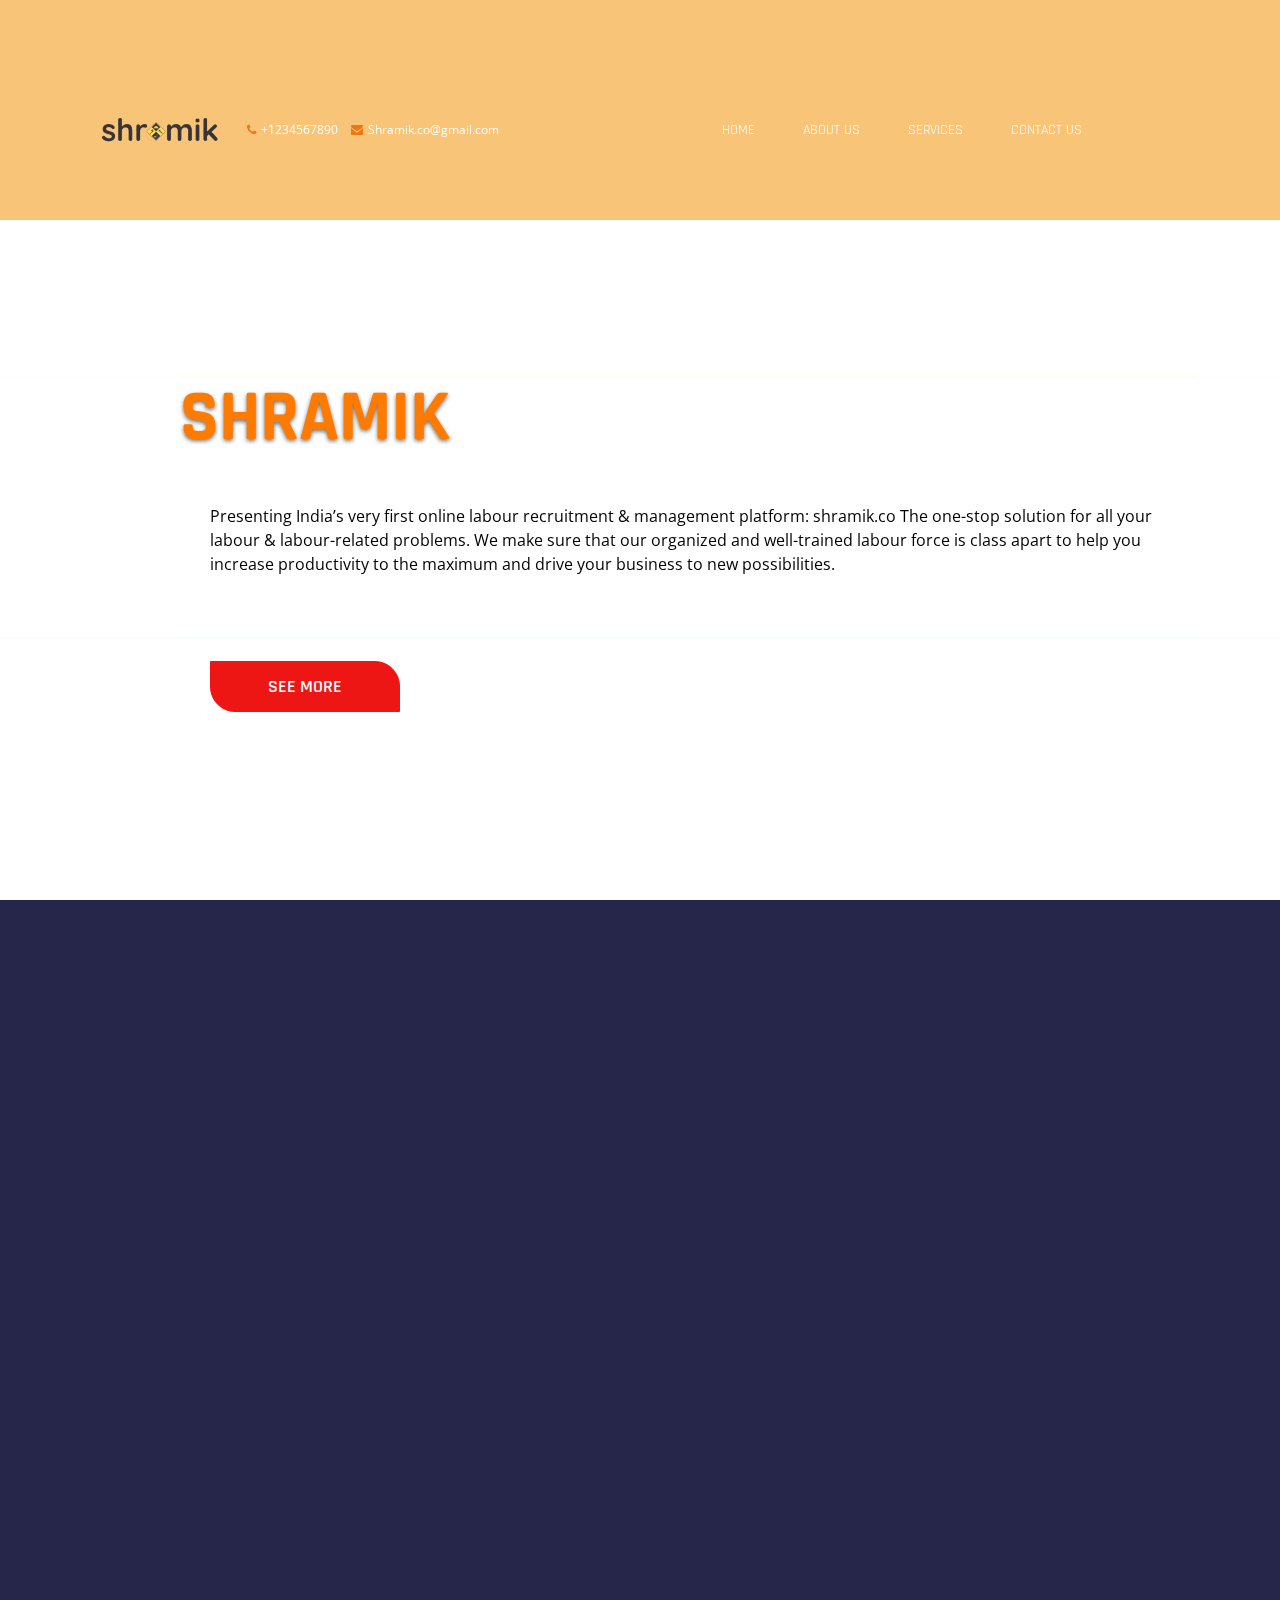
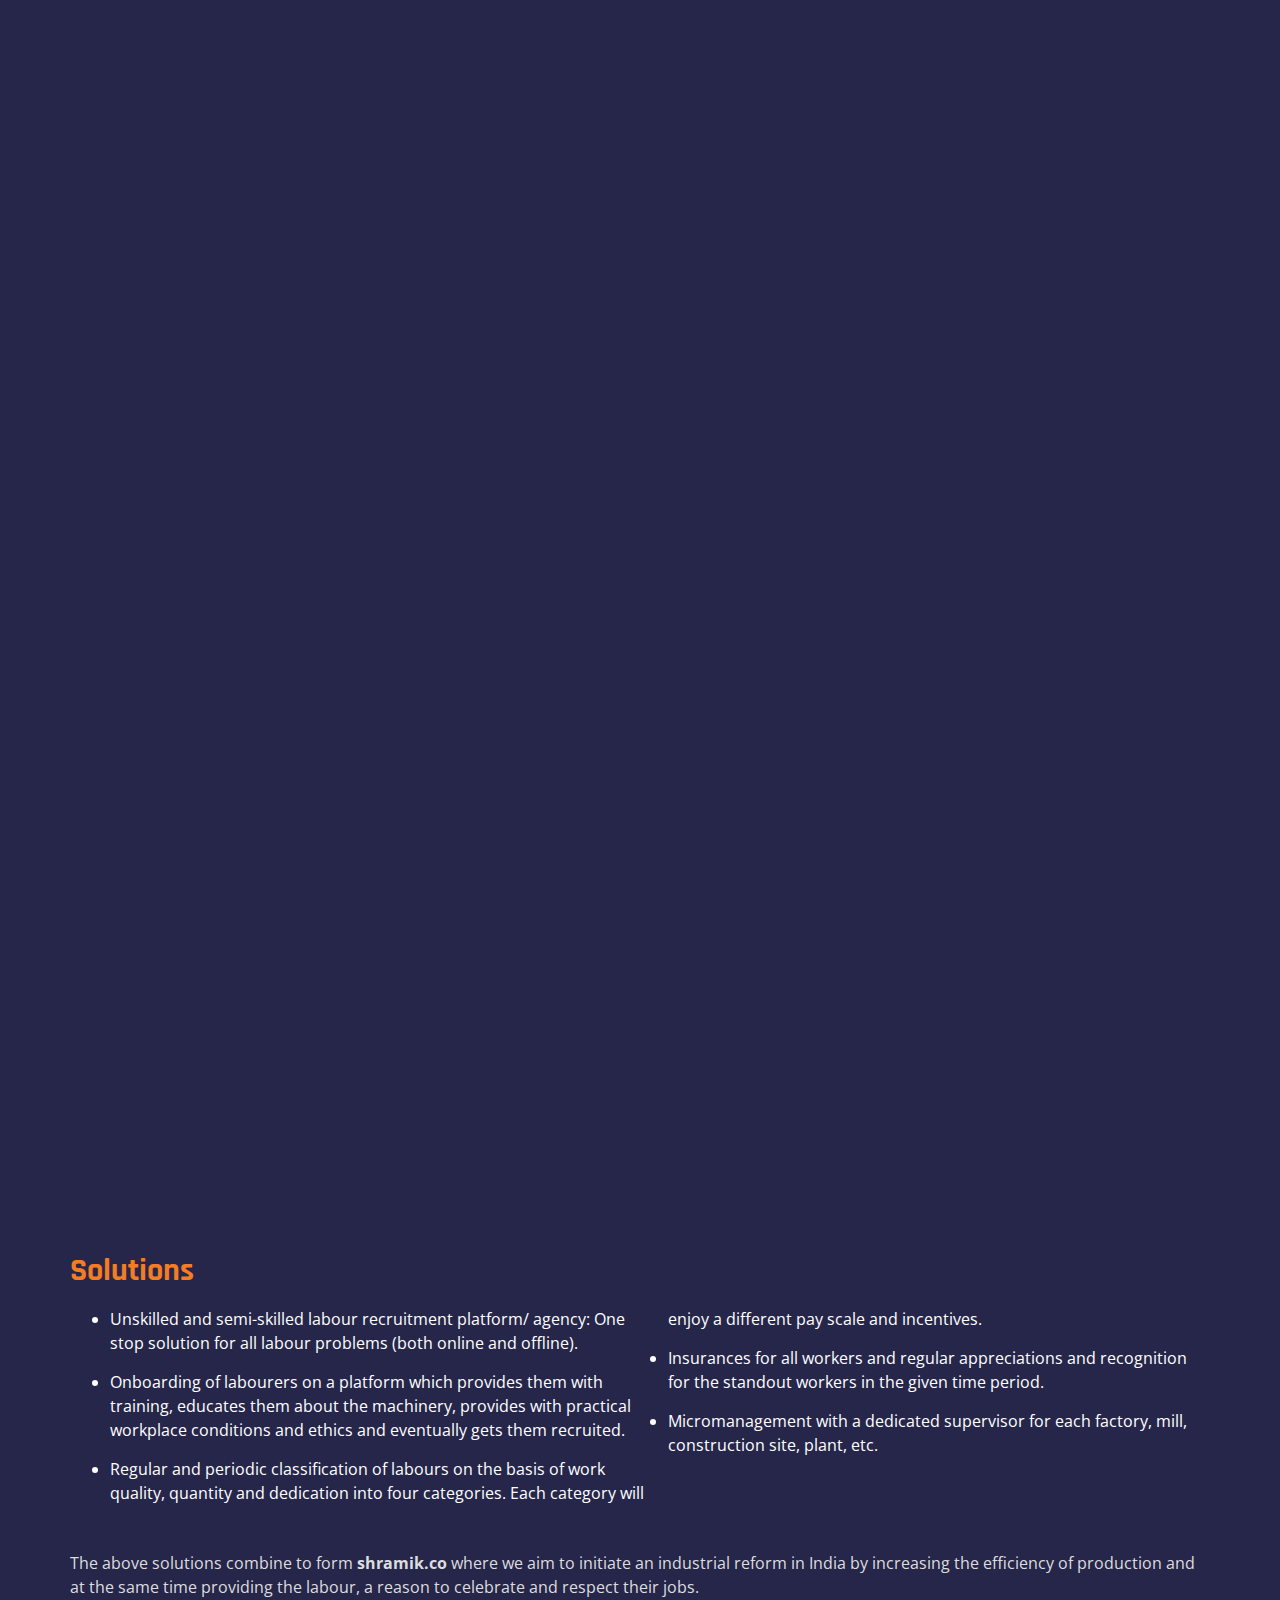
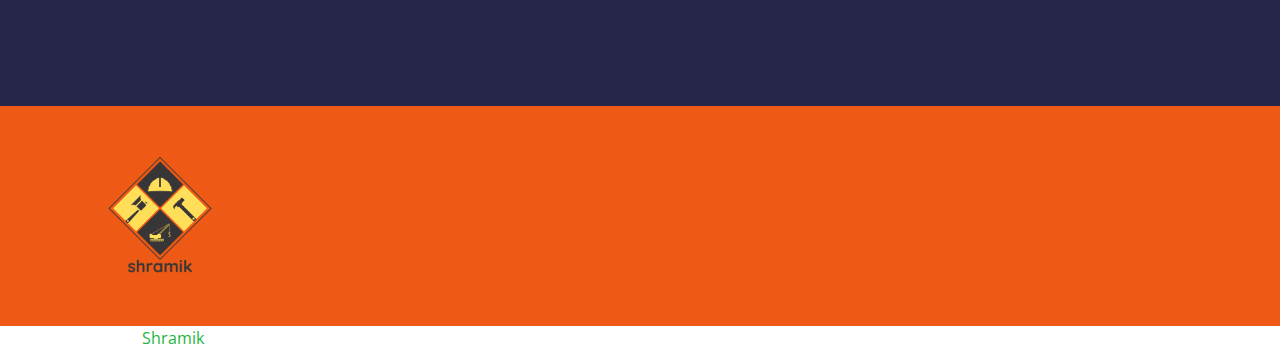
==== ourstory.html @ a30d93b6 "Add files via upload" ====
<!doctype html>
<html lang="en">

<head>
 
    <meta charset="UTF-8">
    <meta name="viewport" content="width=device-width, initial-scale=1">
    <meta http-equiv="X-UA-Compatible" content="IE=edge">
    <!-- Document title -->
    <title>Shramik</title>
    <!-- Stylesheets & Fonts -->
    <!-- Google Fonts -->
    <link href="https://fonts.googleapis.com/css?family=Open+Sans:400,400i,700,700i%7CRajdhani:400,600,700"
        rel="stylesheet">
    <!-- Plugins Stylesheets -->
    <link rel="stylesheet" href="assets/css/loader/loaders.css">
    <link rel="stylesheet" href="assets/css/font-awesome/font-awesome.css">
    <link rel="stylesheet" href="assets/css/bootstrap.css">
    <link rel="stylesheet" href="assets/css/aos/aos.css">
    <link rel="stylesheet" href="assets/css/swiper/swiper.css">
    <link rel="stylesheet" href="assets/css/lightgallery.min.css">
    <!-- Template Stylesheet -->
    <link rel="stylesheet" href="assets/css/style.css">
    
    <!-- Responsive Stylesheet -->
    <link rel="stylesheet" href="assets/css/responsive.css">
</head>

<body>
    <!-- Loader Start -->
    <div class="css-loader">
        <div class="loader-inner line-scale d-flex align-items-center justify-content-center"></div>
    </div>
    <!-- Loader End -->
    <!-- Header Start -->
 
        

      <header class="position-absolute w-100">
        <div class="container">
            <div class="top-header d-none d-sm-flex justify-content-between align-items-center">
                <div class="contact">
                    
                </div>
               
            </div>
            <nav class="navbar navbar-expand-md navbar-light">
                <a class="navbar-brand" href="index.html"><img src="assets/images/4.png" alt="Multipurpose" style="width: 150px;height: 150px;"></a>
                <div class="contact">&NonBreakingSpace;
                   &nbsp; <a href="tel:+1234567890" class="tel"><i class="fa fa-phone" aria-hidden="true"></i>+1234567890</a>
                    <a href="mailto:shramik.co@gmail.com"><i class="fa fa-envelope"
                            aria-hidden="true"></i>Shramik.co@gmail.com</a>
                </div>
                <div class="group d-flex align-items-center">
                    
                  
                </div>
                <a class="search-icon d-none d-md-block" href="#">
                <div class="collapse navbar-collapse justify-content-end" id="navbarSupportedContent">
                    <ul class="navbar-nav">
                        <li class="nav-item"><a class="nav-link" href="#">Home</a></li>
                        <li class="nav-item"><a class="nav-link" href="#">About Us</a></li>
                        <li class="nav-item"><a class="nav-link" href="#">Services</a></li>
                        <li class="nav-item"><a class="nav-link" href="#">Contact Us</a></li>
                    </ul>
                  
                </div>
            </nav>
        </div>
    </header> 
    <!-- Hero Start -->
    <section class="hero">
        <div class="container">
            <div class="row">
                <div class="col-12 offset-md-1 col-md-11">
                    <div class="swiper-container hero">
                        <div class="swiper-wrapper">
                            <div class="swiper-slide slide-content d-flex align-items-center">
                                <div class="single-slide">
                                    <h1
                                    data-aos="fade-right" data-aos-delay="200"><br> Shramik
                                    </h1>
                                    <p data-aos="fade-right" data-aos-delay="600">Presenting India’s very first online labour recruitment & management platform: shramik.co The one-stop solution for all your labour & labour-related problems. We make sure that our organized and well-trained labour force is class apart to help you increase productivity to the maximum and drive your business to new possibilities.
                                    </p>
                                    <a data-aos="fade-right" data-aos-delay="900" href="#Aboutus" class="btn btn-primary">See
                                        More</a>
                                   
                                </div>
                            </div>
                            
                        </div>

                    </div>
                </div>
            </div>
</div>
</section>


<!-- Trust Start -->
  <section class="trust">
    <div class="container">
        <div class="row">
            <div class="offset-xl-1 col-xl-6" data-aos="fade-right" data-aos-delay="200" data-aos-duration="800">
                <div class="title">
                    <h4 class="title-primary">Our Story</h4>
                    <h3>Shramik.co The one-stop solution for all your labour & labour-related problems...</h3>
                </div>
                <p>Presenting India’s very first online labour recruitment & management platform: shramik.co The one-stop solution for all your labour & labour-related problems. We make sure that our organized and well-trained labour force is class apart to help you increase productivity to the maximum and drive your business to new possibilities.
                </p>
                <h5>Micromanagement for each factory, mill, construction site, plant, etc.</h5>
                <ul class="list-unstyled">
                    <option>Sales</option>
                    <option>Agriculture</option>
                    <option>Construction</option>
                    <option>Food & Drink</option>
                    <option>Housebuilding</option>
                    <option>Industrial</option>
                    <option>Manufacturing / Production</option>
                    <option>Security</option>
                    <option>Automotive</option>
                    <option>Driving</option>
                    <option>Logistics</option>
                </ul>
            </div>
            <div class="col-xl-5 gallery">
                <div class="row no-gutters h-100" id="lightgallery">
                    <a href="https://lorempixel.com/600/400/" class="w-50 h-100 gal-img" data-aos="fade-up"
                        data-aos-delay="200" data-aos-duration="400">
                        <img class="img-fluid" src="assets/images/ourstory1.png" alt="Gallery Image">
                        <i class="fa fa-caret-right"></i>
                    </a>
                    <a href="https://lorempixel.com/600/400/" class="w-50 h-50 gal-img" data-aos="fade-up"
                        data-aos-delay="400" data-aos-duration="600">
                        <img class="img-fluid" src="assets/images/labour3.jpg" alt="Gallery Image">
                        <i class="fa fa-caret-right"></i>
                    </a>
                    <a href="https://lorempixel.com/600/400/" class="w-50 h-50 gal-img gal-img3" data-aos="fade-up"
                        data-aos-delay="0" data-aos-duration="600">
                        <img class="img-fluid" src="assets/images/labour2.jpg" alt="Gallery Image">
                        <i class="fa fa-caret-right"></i>
                    </a>
                </div>
            </div>
        </div>
    </div>
</section>
<!-- Trust End -->
<section class="trust">
    <div class="container">
        <div class="row">
            <div class="offset-xl-1 col-xl-10" data-aos="fade-right" data-aos-delay="200" data-aos-duration="800">
                <div class="text-org animate">
                    <blockquote class="generic-blockquote"> <h2><b>Problems</b></h2></div>
                    <ul>
                        <li>When the country experienced a nationwide lockdown and almost all the factories, construction sites, mills, etc. were brought to hold, millions of migrant labour across the country went unemployed overnight and worse than that they were miles apart from their homes and families at the time of crisis.
                        </li>
                        
                        <li>Labours in India receive compensations according to the law but receive no insurance policy.</li>
                        <li>Efficiency and productivity of the Indian labour are almost 3 times lower than American and Chinese labour.</li>
                        
                        <li>Contractual labour often receives almost half of the wages they should receive otherwise.</li>  
                    </ul>
                    <p>
                        The growth of informalization, particularly in occupations of urban centres based on migration, reflects the casualisation of labour. The labour strategies of survival by walking and withdrawing during the COVID-19 pandemic can hardly be understood in terms of ‘temporary displacement’.
        <br><br>
        Declining labour standards exhibit this trend in a fairly long-term framework: a 2015 research paper in Seminar, pointed out that in the organised manufacturing sector, the share of profits has tripled from 20-60% of net value-added, whereas the labour share has fallen by exactly the same proportion since the 1980s. Almost at the same time scale (1980s-2015), ‘contract labour’ (through the subcontracting system) in the manufacturing sector has risen from 7-35%.
        
                    </p>
                    <br><p>
                    Therefore, contractual hiring of labour has resulted in a growth of productivity but has resulted in migrant workers receiving a lesser and lesser share of the profits (3 times lesser share as they used to receive in the 1980s).
                </p>
        
                <div>
                    <p><img src="img/ourstory2.png" alt="Labours" class="responsive" style="float:right;width:600; height:500;">Not only monetary losses but Indian labour also never receive insurance or recognition.
                    </p>
                </div>
                <blockquote class="generic-blockquote">
                <p><br>
                    Average Indian labour works for around 25-30 years of their life and is only eligible for compensation in case of any mishap only at the place of work. Leave apart medical/ life insurances, they hardly ever receive recognition and respect at the workplace.
                </blockquote><br>
        However, despite the fact that Indian labour works 6 days a week they are nearly 3 times less productive than American labour which works only 5 days a week. Compared to China which is the global industrial competition to India, the labour is more than 2 times less efficient and productive.
        
        
                </p>
                <blockquote class="generic-blockquote">
                <h3  class="text-org animate">LACK OF EDUCATION AND TRAINING
                    </h3>
                    <p>
                        There is a dearth of educated and trained labourers in India. Untrained and uneducated labourers do not understand the intricacies of his job in a better way. As a result, productivity is hampered.
                    </p>
        
                    <h3  class="text-gr animate">LACK OF EFFICIENT MANAGEMENT AND ORGANISATION
                        </h3>
                        <p>In India, there is a lack of efficient and well-organised management which results as an obstruction in the efficiency of the workers. Industrialists hire factory/mill managers that hire contractors which provide them with the workforce. Micromanagement is absolutely absent from this system because the contractor claims to only provide the workforce while the manager claims that the workforce and everything related to it is the contractor’s problem.</p>
            </div>
        
            
        
        
            
                <div class="text-org animate">  <blockquote class="generic-blockquote">
              <h2><b>Solutions</b></h2></div></blockquote>
             <ul>
                 <li>Unskilled and semi-skilled labour recruitment platform/ agency: One stop solution for all labour problems (both online and offline).
                </li>
                 <li>Onboarding of labourers on a platform which provides them with training, educates them about the machinery, provides with practical workplace conditions and ethics and eventually gets them recruited.
                </li>
                 <li>Regular and periodic classification of labours on the basis of work quality, quantity and dedication into four categories. Each category will enjoy a different pay scale and incentives.</li>
                 <li>Insurances for all workers and regular appreciations and recognition for the standout workers in the given time period.
                </li>
                 <li>Micromanagement with a dedicated supervisor for each factory, mill, construction site, plant, etc.
                </li>
             </ul>
             <blockquote class="generic-blockquote">
             <p>The above solutions combine to form <b>shramik.co </b>where we aim to initiate an industrial reform in India by increasing the efficiency of production and at the same time providing the labour, a reason to celebrate and respect their jobs.
            </p></blockquote>
            </div>
          </div>
            </section>

<div class="foot-note">
    <div class="container">
        <div
            class="footer-content text-center text-lg-left d-lg-flex justify-content-between align-items-center">
            <img src="assets/images/1.png" alt="Shramik" style="width: 150px;height: 150px;"></a>
            <p class="mb-0" data-aos="fade-left" data-aos-offset="0"><a href="#">Terms Of Use</a><a
                    href="#">Privacy & Security
                    Statement</a></p>

</div>
</div>
</div>

<div class="darker">
<div class="container" id="fh5co-legal">
<div class="row">
<div class="col-sm-8 text-white mtext-center">
&copy; 2020 <a class="text-gr" href="#">Shramik <span class="navbar-brand2"> </span></a>. Design
by 
</div>
<div class="col-sm-4 text-white mtext-center">
<table>
    <tr>
        <td><a class="text-white" href="#!">Legal</a></td>
        <td><a class="text-white" href="#!">Sitemap</a></td>
        <td><a class="text-white" href="#!">Privacy Policy</a></td>

    </tr>
</table>
</div>
</div>
</div>
</div>

<!-- Foot Note End -->
</footer>
<!-- Footer Endt -->
<!--jQuery-->
<script src="assets/js/jquery-3.3.1.js"></script>
<!--Plugins-->
<script src="assets/js/bootstrap.bundle.js"></script>
<script src="assets/js/loaders.css.js"></script>
<script src="assets/js/aos.js"></script>
<script src="assets/js/swiper.min.js"></script>
<script src="assets/js/lightgallery-all.min.js"></script>
<!--Template Script-->
<script src="assets/js/main.js"></script>
</body>

</html>
---- assets/css/loader/loaders.css ----
/**
 * Copyright (c) 2016 Connor Atherton
 *
 * All animations must live in their own file
 * in the animations directory and be included
 * here.
 *
 */
/**
 * Styles shared by multiple animations
 */
/**
 * Dots
 */
@-webkit-keyframes scale {
  0% {
    -webkit-transform: scale(1);
            transform: scale(1);
    opacity: 1;
  }
  45% {
    -webkit-transform: scale(0.1);
            transform: scale(0.1);
    opacity: 0.7;
  }
  80% {
    -webkit-transform: scale(1);
            transform: scale(1);
    opacity: 1;
  }
}
@keyframes scale {
  0% {
    -webkit-transform: scale(1);
            transform: scale(1);
    opacity: 1;
  }
  45% {
    -webkit-transform: scale(0.1);
            transform: scale(0.1);
    opacity: 0.7;
  }
  80% {
    -webkit-transform: scale(1);
            transform: scale(1);
    opacity: 1;
  }
}

.ball-pulse > div:nth-child(1) {
  -webkit-animation: scale 0.75s -0.24s infinite cubic-bezier(0.2, 0.68, 0.18, 1.08);
          animation: scale 0.75s -0.24s infinite cubic-bezier(0.2, 0.68, 0.18, 1.08);
}

.ball-pulse > div:nth-child(2) {
  -webkit-animation: scale 0.75s -0.12s infinite cubic-bezier(0.2, 0.68, 0.18, 1.08);
          animation: scale 0.75s -0.12s infinite cubic-bezier(0.2, 0.68, 0.18, 1.08);
}

.ball-pulse > div:nth-child(3) {
  -webkit-animation: scale 0.75s 0s infinite cubic-bezier(0.2, 0.68, 0.18, 1.08);
          animation: scale 0.75s 0s infinite cubic-bezier(0.2, 0.68, 0.18, 1.08);
}

.ball-pulse > div {
  background-color: #fff;
  width: 15px;
  height: 15px;
  border-radius: 100%;
  margin: 2px;
  -webkit-animation-fill-mode: both;
          animation-fill-mode: both;
  display: inline-block;
}

@-webkit-keyframes ball-pulse-sync {
  33% {
    -webkit-transform: translateY(10px);
            transform: translateY(10px);
  }
  66% {
    -webkit-transform: translateY(-10px);
            transform: translateY(-10px);
  }
  100% {
    -webkit-transform: translateY(0);
            transform: translateY(0);
  }
}

@keyframes ball-pulse-sync {
  33% {
    -webkit-transform: translateY(10px);
            transform: translateY(10px);
  }
  66% {
    -webkit-transform: translateY(-10px);
            transform: translateY(-10px);
  }
  100% {
    -webkit-transform: translateY(0);
            transform: translateY(0);
  }
}

.ball-pulse-sync > div:nth-child(1) {
  -webkit-animation: ball-pulse-sync 0.6s -0.14s infinite ease-in-out;
          animation: ball-pulse-sync 0.6s -0.14s infinite ease-in-out;
}

.ball-pulse-sync > div:nth-child(2) {
  -webkit-animation: ball-pulse-sync 0.6s -0.07s infinite ease-in-out;
          animation: ball-pulse-sync 0.6s -0.07s infinite ease-in-out;
}

.ball-pulse-sync > div:nth-child(3) {
  -webkit-animation: ball-pulse-sync 0.6s 0s infinite ease-in-out;
          animation: ball-pulse-sync 0.6s 0s infinite ease-in-out;
}

.ball-pulse-sync > div {
  background-color: #fff;
  width: 15px;
  height: 15px;
  border-radius: 100%;
  margin: 2px;
  -webkit-animation-fill-mode: both;
          animation-fill-mode: both;
  display: inline-block;
}

@-webkit-keyframes ball-scale {
  0% {
    -webkit-transform: scale(0);
            transform: scale(0);
  }
  100% {
    -webkit-transform: scale(1);
            transform: scale(1);
    opacity: 0;
  }
}

@keyframes ball-scale {
  0% {
    -webkit-transform: scale(0);
            transform: scale(0);
  }
  100% {
    -webkit-transform: scale(1);
            transform: scale(1);
    opacity: 0;
  }
}

.ball-scale > div {
  background-color: #fff;
  width: 15px;
  height: 15px;
  border-radius: 100%;
  margin: 2px;
  -webkit-animation-fill-mode: both;
          animation-fill-mode: both;
  display: inline-block;
  height: 60px;
  width: 60px;
  -webkit-animation: ball-scale 1s 0s ease-in-out infinite;
          animation: ball-scale 1s 0s ease-in-out infinite;
}

@keyframes ball-scale {
  0% {
    -webkit-transform: scale(0);
            transform: scale(0);
  }
  100% {
    -webkit-transform: scale(1);
            transform: scale(1);
    opacity: 0;
  }
}

.ball-scale > div {
  background-color: #fff;
  width: 15px;
  height: 15px;
  border-radius: 100%;
  margin: 2px;
  -webkit-animation-fill-mode: both;
          animation-fill-mode: both;
  display: inline-block;
  height: 60px;
  width: 60px;
  -webkit-animation: ball-scale 1s 0s ease-in-out infinite;
          animation: ball-scale 1s 0s ease-in-out infinite;
}

.ball-scale-random {
  width: 37px;
  height: 40px;
}

.ball-scale-random > div {
  background-color: #fff;
  width: 15px;
  height: 15px;
  border-radius: 100%;
  margin: 2px;
  -webkit-animation-fill-mode: both;
          animation-fill-mode: both;
  position: absolute;
  display: inline-block;
  height: 30px;
  width: 30px;
  -webkit-animation: ball-scale 1s 0s ease-in-out infinite;
          animation: ball-scale 1s 0s ease-in-out infinite;
}

.ball-scale-random > div:nth-child(1) {
  margin-left: -7px;
  -webkit-animation: ball-scale 1s 0.2s ease-in-out infinite;
          animation: ball-scale 1s 0.2s ease-in-out infinite;
}

.ball-scale-random > div:nth-child(3) {
  margin-left: -2px;
  margin-top: 9px;
  -webkit-animation: ball-scale 1s 0.5s ease-in-out infinite;
          animation: ball-scale 1s 0.5s ease-in-out infinite;
}

@-webkit-keyframes rotate {
  0% {
    -webkit-transform: rotate(0deg);
            transform: rotate(0deg);
  }
  50% {
    -webkit-transform: rotate(180deg);
            transform: rotate(180deg);
  }
  100% {
    -webkit-transform: rotate(360deg);
            transform: rotate(360deg);
  }
}

@keyframes rotate {
  0% {
    -webkit-transform: rotate(0deg);
            transform: rotate(0deg);
  }
  50% {
    -webkit-transform: rotate(180deg);
            transform: rotate(180deg);
  }
  100% {
    -webkit-transform: rotate(360deg);
            transform: rotate(360deg);
  }
}

.ball-rotate {
  position: relative;
}

.ball-rotate > div {
  background-color: #fff;
  width: 15px;
  height: 15px;
  border-radius: 100%;
  margin: 2px;
  -webkit-animation-fill-mode: both;
          animation-fill-mode: both;
  position: relative;
}

.ball-rotate > div:first-child {
  -webkit-animation: rotate 1s 0s cubic-bezier(0.7, -0.13, 0.22, 0.86) infinite;
          animation: rotate 1s 0s cubic-bezier(0.7, -0.13, 0.22, 0.86) infinite;
}

.ball-rotate > div:before, .ball-rotate > div:after {
  background-color: #fff;
  width: 15px;
  height: 15px;
  border-radius: 100%;
  margin: 2px;
  content: "";
  position: absolute;
  opacity: 0.8;
}

.ball-rotate > div:before {
  top: 0px;
  left: -28px;
}

.ball-rotate > div:after {
  top: 0px;
  left: 25px;
}

@keyframes rotate {
  0% {
    -webkit-transform: rotate(0deg);
            transform: rotate(0deg);
  }
  50% {
    -webkit-transform: rotate(180deg);
            transform: rotate(180deg);
  }
  100% {
    -webkit-transform: rotate(360deg);
            transform: rotate(360deg);
  }
}

.ball-clip-rotate > div {
  background-color: #fff;
  width: 15px;
  height: 15px;
  border-radius: 100%;
  margin: 2px;
  -webkit-animation-fill-mode: both;
          animation-fill-mode: both;
  border: 2px solid #fff;
  border-bottom-color: transparent;
  height: 26px;
  width: 26px;
  background: transparent !important;
  display: inline-block;
  -webkit-animation: rotate 0.75s 0s linear infinite;
          animation: rotate 0.75s 0s linear infinite;
}

@keyframes rotate {
  0% {
    -webkit-transform: rotate(0deg) scale(1);
            transform: rotate(0deg) scale(1);
  }
  50% {
    -webkit-transform: rotate(180deg) scale(0.6);
            transform: rotate(180deg) scale(0.6);
  }
  100% {
    -webkit-transform: rotate(360deg) scale(1);
            transform: rotate(360deg) scale(1);
  }
}

@keyframes scale {
  30% {
    -webkit-transform: scale(0.3);
            transform: scale(0.3);
  }
  100% {
    -webkit-transform: scale(1);
            transform: scale(1);
  }
}

.ball-clip-rotate-pulse {
  position: relative;
  -webkit-transform: translateY(-15px);
          transform: translateY(-15px);
}

.ball-clip-rotate-pulse > div {
  -webkit-animation-fill-mode: both;
          animation-fill-mode: both;
  position: absolute;
  top: 0px;
  left: 0px;
  border-radius: 100%;
}

.ball-clip-rotate-pulse > div:first-child {
  background: #fff;
  height: 16px;
  width: 16px;
  top: 7px;
  left: -7px;
  -webkit-animation: scale 1s 0s cubic-bezier(0.09, 0.57, 0.49, 0.9) infinite;
          animation: scale 1s 0s cubic-bezier(0.09, 0.57, 0.49, 0.9) infinite;
}

.ball-clip-rotate-pulse > div:last-child {
  position: absolute;
  border: 2px solid #fff;
  width: 30px;
  height: 30px;
  left: -16px;
  top: -2px;
  background: transparent;
  border: 2px solid;
  border-color: #fff transparent #fff transparent;
  -webkit-animation: rotate 1s 0s cubic-bezier(0.09, 0.57, 0.49, 0.9) infinite;
          animation: rotate 1s 0s cubic-bezier(0.09, 0.57, 0.49, 0.9) infinite;
  -webkit-animation-duration: 1s;
          animation-duration: 1s;
}

@keyframes rotate {
  0% {
    -webkit-transform: rotate(0deg) scale(1);
            transform: rotate(0deg) scale(1);
  }
  50% {
    -webkit-transform: rotate(180deg) scale(0.6);
            transform: rotate(180deg) scale(0.6);
  }
  100% {
    -webkit-transform: rotate(360deg) scale(1);
            transform: rotate(360deg) scale(1);
  }
}

.ball-clip-rotate-multiple {
  position: relative;
}

.ball-clip-rotate-multiple > div {
  -webkit-animation-fill-mode: both;
          animation-fill-mode: both;
  position: absolute;
  left: -20px;
  top: -20px;
  border: 2px solid #fff;
  border-bottom-color: transparent;
  border-top-color: transparent;
  border-radius: 100%;
  height: 35px;
  width: 35px;
  -webkit-animation: rotate 1s 0s ease-in-out infinite;
          animation: rotate 1s 0s ease-in-out infinite;
}

.ball-clip-rotate-multiple > div:last-child {
  display: inline-block;
  top: -10px;
  left: -10px;
  width: 15px;
  height: 15px;
  -webkit-animation-duration: 0.5s;
          animation-duration: 0.5s;
  border-color: #fff transparent #fff transparent;
  animation-direction: reverse;
}

@-webkit-keyframes ball-scale-ripple {
  0% {
    -webkit-transform: scale(0.1);
            transform: scale(0.1);
    opacity: 1;
  }
  70% {
    -webkit-transform: scale(1);
            transform: scale(1);
    opacity: 0.7;
  }
  100% {
    opacity: 0.0;
  }
}

@keyframes ball-scale-ripple {
  0% {
    -webkit-transform: scale(0.1);
            transform: scale(0.1);
    opacity: 1;
  }
  70% {
    -webkit-transform: scale(1);
            transform: scale(1);
    opacity: 0.7;
  }
  100% {
    opacity: 0.0;
  }
}

.ball-scale-ripple > div {
  -webkit-animation-fill-mode: both;
          animation-fill-mode: both;
  height: 50px;
  width: 50px;
  border-radius: 100%;
  border: 2px solid #fff;
  -webkit-animation: ball-scale-ripple 1s 0s infinite cubic-bezier(0.21, 0.53, 0.56, 0.8);
          animation: ball-scale-ripple 1s 0s infinite cubic-bezier(0.21, 0.53, 0.56, 0.8);
}

@-webkit-keyframes ball-scale-ripple-multiple {
  0% {
    -webkit-transform: scale(0.1);
            transform: scale(0.1);
    opacity: 1;
  }
  70% {
    -webkit-transform: scale(1);
            transform: scale(1);
    opacity: 0.7;
  }
  100% {
    opacity: 0.0;
  }
}

@keyframes ball-scale-ripple-multiple {
  0% {
    -webkit-transform: scale(0.1);
            transform: scale(0.1);
    opacity: 1;
  }
  70% {
    -webkit-transform: scale(1);
            transform: scale(1);
    opacity: 0.7;
  }
  100% {
    opacity: 0.0;
  }
}

.ball-scale-ripple-multiple {
  position: relative;
  -webkit-transform: translateY(-25px);
          transform: translateY(-25px);
}

.ball-scale-ripple-multiple > div:nth-child(0) {
  -webkit-animation-delay: -0.8s;
          animation-delay: -0.8s;
}

.ball-scale-ripple-multiple > div:nth-child(1) {
  -webkit-animation-delay: -0.6s;
          animation-delay: -0.6s;
}

.ball-scale-ripple-multiple > div:nth-child(2) {
  -webkit-animation-delay: -0.4s;
          animation-delay: -0.4s;
}

.ball-scale-ripple-multiple > div:nth-child(3) {
  -webkit-animation-delay: -0.2s;
          animation-delay: -0.2s;
}

.ball-scale-ripple-multiple > div {
  -webkit-animation-fill-mode: both;
          animation-fill-mode: both;
  position: absolute;
  top: -2px;
  left: -26px;
  width: 50px;
  height: 50px;
  border-radius: 100%;
  border: 2px solid #fff;
  -webkit-animation: ball-scale-ripple-multiple 1.25s 0s infinite cubic-bezier(0.21, 0.53, 0.56, 0.8);
          animation: ball-scale-ripple-multiple 1.25s 0s infinite cubic-bezier(0.21, 0.53, 0.56, 0.8);
}

@-webkit-keyframes ball-beat {
  50% {
    opacity: 0.2;
    -webkit-transform: scale(0.75);
            transform: scale(0.75);
  }
  100% {
    opacity: 1;
    -webkit-transform: scale(1);
            transform: scale(1);
  }
}

@keyframes ball-beat {
  50% {
    opacity: 0.2;
    -webkit-transform: scale(0.75);
            transform: scale(0.75);
  }
  100% {
    opacity: 1;
    -webkit-transform: scale(1);
            transform: scale(1);
  }
}

.ball-beat > div {
  background-color: #fff;
  width: 15px;
  height: 15px;
  border-radius: 100%;
  margin: 2px;
  -webkit-animation-fill-mode: both;
          animation-fill-mode: both;
  display: inline-block;
  -webkit-animation: ball-beat 0.7s 0s infinite linear;
          animation: ball-beat 0.7s 0s infinite linear;
}

.ball-beat > div:nth-child(2n-1) {
  -webkit-animation-delay: -0.35s !important;
          animation-delay: -0.35s !important;
}

@-webkit-keyframes ball-scale-multiple {
  0% {
    -webkit-transform: scale(0);
            transform: scale(0);
    opacity: 0;
  }
  5% {
    opacity: 1;
  }
  100% {
    -webkit-transform: scale(1);
            transform: scale(1);
    opacity: 0;
  }
}

@keyframes ball-scale-multiple {
  0% {
    -webkit-transform: scale(0);
            transform: scale(0);
    opacity: 0;
  }
  5% {
    opacity: 1;
  }
  100% {
    -webkit-transform: scale(1);
            transform: scale(1);
    opacity: 0;
  }
}

.ball-scale-multiple {
  position: relative;
  -webkit-transform: translateY(-30px);
          transform: translateY(-30px);
}

.ball-scale-multiple > div:nth-child(2) {
  -webkit-animation-delay: -0.4s;
          animation-delay: -0.4s;
}

.ball-scale-multiple > div:nth-child(3) {
  -webkit-animation-delay: -0.2s;
          animation-delay: -0.2s;
}

.ball-scale-multiple > div {
  background-color: #fff;
  width: 15px;
  height: 15px;
  border-radius: 100%;
  margin: 2px;
  -webkit-animation-fill-mode: both;
          animation-fill-mode: both;
  position: absolute;
  left: -30px;
  top: 0px;
  opacity: 0;
  margin: 0;
  width: 60px;
  height: 60px;
  -webkit-animation: ball-scale-multiple 1s 0s linear infinite;
          animation: ball-scale-multiple 1s 0s linear infinite;
}

@-webkit-keyframes ball-triangle-path-1 {
  33% {
    -webkit-transform: translate(25px, -50px);
            transform: translate(25px, -50px);
  }
  66% {
    -webkit-transform: translate(50px, 0px);
            transform: translate(50px, 0px);
  }
  100% {
    -webkit-transform: translate(0px, 0px);
            transform: translate(0px, 0px);
  }
}

@keyframes ball-triangle-path-1 {
  33% {
    -webkit-transform: translate(25px, -50px);
            transform: translate(25px, -50px);
  }
  66% {
    -webkit-transform: translate(50px, 0px);
            transform: translate(50px, 0px);
  }
  100% {
    -webkit-transform: translate(0px, 0px);
            transform: translate(0px, 0px);
  }
}

@-webkit-keyframes ball-triangle-path-2 {
  33% {
    -webkit-transform: translate(25px, 50px);
            transform: translate(25px, 50px);
  }
  66% {
    -webkit-transform: translate(-25px, 50px);
            transform: translate(-25px, 50px);
  }
  100% {
    -webkit-transform: translate(0px, 0px);
            transform: translate(0px, 0px);
  }
}

@keyframes ball-triangle-path-2 {
  33% {
    -webkit-transform: translate(25px, 50px);
            transform: translate(25px, 50px);
  }
  66% {
    -webkit-transform: translate(-25px, 50px);
            transform: translate(-25px, 50px);
  }
  100% {
    -webkit-transform: translate(0px, 0px);
            transform: translate(0px, 0px);
  }
}

@-webkit-keyframes ball-triangle-path-3 {
  33% {
    -webkit-transform: translate(-50px, 0px);
            transform: translate(-50px, 0px);
  }
  66% {
    -webkit-transform: translate(-25px, -50px);
            transform: translate(-25px, -50px);
  }
  100% {
    -webkit-transform: translate(0px, 0px);
            transform: translate(0px, 0px);
  }
}

@keyframes ball-triangle-path-3 {
  33% {
    -webkit-transform: translate(-50px, 0px);
            transform: translate(-50px, 0px);
  }
  66% {
    -webkit-transform: translate(-25px, -50px);
            transform: translate(-25px, -50px);
  }
  100% {
    -webkit-transform: translate(0px, 0px);
            transform: translate(0px, 0px);
  }
}

.ball-triangle-path {
  position: relative;
  -webkit-transform: translate(-29.994px, -37.50938px);
          transform: translate(-29.994px, -37.50938px);
}

.ball-triangle-path > div:nth-child(1) {
  -webkit-animation-name: ball-triangle-path-1;
          animation-name: ball-triangle-path-1;
  -webkit-animation-delay: 0;
          animation-delay: 0;
  -webkit-animation-duration: 2s;
          animation-duration: 2s;
  -webkit-animation-timing-function: ease-in-out;
          animation-timing-function: ease-in-out;
  -webkit-animation-iteration-count: infinite;
          animation-iteration-count: infinite;
}

.ball-triangle-path > div:nth-child(2) {
  -webkit-animation-name: ball-triangle-path-2;
          animation-name: ball-triangle-path-2;
  -webkit-animation-delay: 0;
          animation-delay: 0;
  -webkit-animation-duration: 2s;
          animation-duration: 2s;
  -webkit-animation-timing-function: ease-in-out;
          animation-timing-function: ease-in-out;
  -webkit-animation-iteration-count: infinite;
          animation-iteration-count: infinite;
}

.ball-triangle-path > div:nth-child(3) {
  -webkit-animation-name: ball-triangle-path-3;
          animation-name: ball-triangle-path-3;
  -webkit-animation-delay: 0;
          animation-delay: 0;
  -webkit-animation-duration: 2s;
          animation-duration: 2s;
  -webkit-animation-timing-function: ease-in-out;
          animation-timing-function: ease-in-out;
  -webkit-animation-iteration-count: infinite;
          animation-iteration-count: infinite;
}

.ball-triangle-path > div {
  -webkit-animation-fill-mode: both;
          animation-fill-mode: both;
  position: absolute;
  width: 10px;
  height: 10px;
  border-radius: 100%;
  border: 1px solid #fff;
}

.ball-triangle-path > div:nth-of-type(1) {
  top: 50px;
}

.ball-triangle-path > div:nth-of-type(2) {
  left: 25px;
}

.ball-triangle-path > div:nth-of-type(3) {
  top: 50px;
  left: 50px;
}

@-webkit-keyframes ball-pulse-rise-even {
  0% {
    -webkit-transform: scale(1.1);
            transform: scale(1.1);
  }
  25% {
    -webkit-transform: translateY(-30px);
            transform: translateY(-30px);
  }
  50% {
    -webkit-transform: scale(0.4);
            transform: scale(0.4);
  }
  75% {
    -webkit-transform: translateY(30px);
            transform: translateY(30px);
  }
  100% {
    -webkit-transform: translateY(0);
            transform: translateY(0);
    -webkit-transform: scale(1);
            transform: scale(1);
  }
}

@keyframes ball-pulse-rise-even {
  0% {
    -webkit-transform: scale(1.1);
            transform: scale(1.1);
  }
  25% {
    -webkit-transform: translateY(-30px);
            transform: translateY(-30px);
  }
  50% {
    -webkit-transform: scale(0.4);
            transform: scale(0.4);
  }
  75% {
    -webkit-transform: translateY(30px);
            transform: translateY(30px);
  }
  100% {
    -webkit-transform: translateY(0);
            transform: translateY(0);
    -webkit-transform: scale(1);
            transform: scale(1);
  }
}

@-webkit-keyframes ball-pulse-rise-odd {
  0% {
    -webkit-transform: scale(0.4);
            transform: scale(0.4);
  }
  25% {
    -webkit-transform: translateY(30px);
            transform: translateY(30px);
  }
  50% {
    -webkit-transform: scale(1.1);
            transform: scale(1.1);
  }
  75% {
    -webkit-transform: translateY(-30px);
            transform: translateY(-30px);
  }
  100% {
    -webkit-transform: translateY(0);
            transform: translateY(0);
    -webkit-transform: scale(0.75);
            transform: scale(0.75);
  }
}

@keyframes ball-pulse-rise-odd {
  0% {
    -webkit-transform: scale(0.4);
            transform: scale(0.4);
  }
  25% {
    -webkit-transform: translateY(30px);
            transform: translateY(30px);
  }
  50% {
    -webkit-transform: scale(1.1);
            transform: scale(1.1);
  }
  75% {
    -webkit-transform: translateY(-30px);
            transform: translateY(-30px);
  }
  100% {
    -webkit-transform: translateY(0);
            transform: translateY(0);
    -webkit-transform: scale(0.75);
            transform: scale(0.75);
  }
}

.ball-pulse-rise > div {
  background-color: #fff;
  width: 15px;
  height: 15px;
  border-radius: 100%;
  margin: 2px;
  -webkit-animation-fill-mode: both;
          animation-fill-mode: both;
  display: inline-block;
  -webkit-animation-duration: 1s;
          animation-duration: 1s;
  -webkit-animation-timing-function: cubic-bezier(0.15, 0.46, 0.9, 0.6);
          animation-timing-function: cubic-bezier(0.15, 0.46, 0.9, 0.6);
  -webkit-animation-iteration-count: infinite;
          animation-iteration-count: infinite;
  -webkit-animation-delay: 0;
          animation-delay: 0;
}

.ball-pulse-rise > div:nth-child(2n) {
  -webkit-animation-name: ball-pulse-rise-even;
          animation-name: ball-pulse-rise-even;
}

.ball-pulse-rise > div:nth-child(2n-1) {
  -webkit-animation-name: ball-pulse-rise-odd;
          animation-name: ball-pulse-rise-odd;
}

@-webkit-keyframes ball-grid-beat {
  50% {
    opacity: 0.7;
  }
  100% {
    opacity: 1;
  }
}

@keyframes ball-grid-beat {
  50% {
    opacity: 0.7;
  }
  100% {
    opacity: 1;
  }
}

.ball-grid-beat {
  width: 57px;
}

.ball-grid-beat > div:nth-child(1) {
  -webkit-animation-delay: 0.38s;
          animation-delay: 0.38s;
  -webkit-animation-duration: 1.36s;
          animation-duration: 1.36s;
}

.ball-grid-beat > div:nth-child(2) {
  -webkit-animation-delay: 0.13s;
          animation-delay: 0.13s;
  -webkit-animation-duration: 1.27s;
          animation-duration: 1.27s;
}

.ball-grid-beat > div:nth-child(3) {
  -webkit-animation-delay: 0.41s;
          animation-delay: 0.41s;
  -webkit-animation-duration: 0.63s;
          animation-duration: 0.63s;
}

.ball-grid-beat > div:nth-child(4) {
  -webkit-animation-delay: -0.01s;
          animation-delay: -0.01s;
  -webkit-animation-duration: 1.3s;
          animation-duration: 1.3s;
}

.ball-grid-beat > div:nth-child(5) {
  -webkit-animation-delay: 0.01s;
          animation-delay: 0.01s;
  -webkit-animation-duration: 1.39s;
          animation-duration: 1.39s;
}

.ball-grid-beat > div:nth-child(6) {
  -webkit-animation-delay: 0.05s;
          animation-delay: 0.05s;
  -webkit-animation-duration: 0.92s;
          animation-duration: 0.92s;
}

.ball-grid-beat > div:nth-child(7) {
  -webkit-animation-delay: 0.05s;
          animation-delay: 0.05s;
  -webkit-animation-duration: 0.63s;
          animation-duration: 0.63s;
}

.ball-grid-beat > div:nth-child(8) {
  -webkit-animation-delay: 0.11s;
          animation-delay: 0.11s;
  -webkit-animation-duration: 1.1s;
          animation-duration: 1.1s;
}

.ball-grid-beat > div:nth-child(9) {
  -webkit-animation-delay: 0.48s;
          animation-delay: 0.48s;
  -webkit-animation-duration: 1.07s;
          animation-duration: 1.07s;
}

.ball-grid-beat > div {
  background-color: #fff;
  width: 15px;
  height: 15px;
  border-radius: 100%;
  margin: 2px;
  -webkit-animation-fill-mode: both;
          animation-fill-mode: both;
  display: inline-block;
  float: left;
  -webkit-animation-name: ball-grid-beat;
          animation-name: ball-grid-beat;
  -webkit-animation-iteration-count: infinite;
          animation-iteration-count: infinite;
  -webkit-animation-delay: 0;
          animation-delay: 0;
}

@-webkit-keyframes ball-grid-pulse {
  0% {
    -webkit-transform: scale(1);
            transform: scale(1);
  }
  50% {
    -webkit-transform: scale(0.5);
            transform: scale(0.5);
    opacity: 0.7;
  }
  100% {
    -webkit-transform: scale(1);
            transform: scale(1);
    opacity: 1;
  }
}

@keyframes ball-grid-pulse {
  0% {
    -webkit-transform: scale(1);
            transform: scale(1);
  }
  50% {
    -webkit-transform: scale(0.5);
            transform: scale(0.5);
    opacity: 0.7;
  }
  100% {
    -webkit-transform: scale(1);
            transform: scale(1);
    opacity: 1;
  }
}

.ball-grid-pulse {
  width: 57px;
}

.ball-grid-pulse > div:nth-child(1) {
  -webkit-animation-delay: 0.47s;
          animation-delay: 0.47s;
  -webkit-animation-duration: 0.96s;
          animation-duration: 0.96s;
}

.ball-grid-pulse > div:nth-child(2) {
  -webkit-animation-delay: 0.47s;
          animation-delay: 0.47s;
  -webkit-animation-duration: 1.4s;
          animation-duration: 1.4s;
}

.ball-grid-pulse > div:nth-child(3) {
  -webkit-animation-delay: 0.52s;
          animation-delay: 0.52s;
  -webkit-animation-duration: 1.46s;
          animation-duration: 1.46s;
}

.ball-grid-pulse > div:nth-child(4) {
  -webkit-animation-delay: 0.55s;
          animation-delay: 0.55s;
  -webkit-animation-duration: 1.2s;
          animation-duration: 1.2s;
}

.ball-grid-pulse > div:nth-child(5) {
  -webkit-animation-delay: 0.63s;
          animation-delay: 0.63s;
  -webkit-animation-duration: 0.62s;
          animation-duration: 0.62s;
}

.ball-grid-pulse > div:nth-child(6) {
  -webkit-animation-delay: 0.65s;
          animation-delay: 0.65s;
  -webkit-animation-duration: 1.01s;
          animation-duration: 1.01s;
}

.ball-grid-pulse > div:nth-child(7) {
  -webkit-animation-delay: 0.36s;
          animation-delay: 0.36s;
  -webkit-animation-duration: 0.63s;
          animation-duration: 0.63s;
}

.ball-grid-pulse > div:nth-child(8) {
  -webkit-animation-delay: 0.42s;
          animation-delay: 0.42s;
  -webkit-animation-duration: 0.61s;
          animation-duration: 0.61s;
}

.ball-grid-pulse > div:nth-child(9) {
  -webkit-animation-delay: 0s;
          animation-delay: 0s;
  -webkit-animation-duration: 1.46s;
          animation-duration: 1.46s;
}

.ball-grid-pulse > div {
  background-color: #fff;
  width: 15px;
  height: 15px;
  border-radius: 100%;
  margin: 2px;
  -webkit-animation-fill-mode: both;
          animation-fill-mode: both;
  display: inline-block;
  float: left;
  -webkit-animation-name: ball-grid-pulse;
          animation-name: ball-grid-pulse;
  -webkit-animation-iteration-count: infinite;
          animation-iteration-count: infinite;
  -webkit-animation-delay: 0;
          animation-delay: 0;
}

@-webkit-keyframes ball-spin-fade-loader {
  50% {
    opacity: 0.3;
    -webkit-transform: scale(0.4);
            transform: scale(0.4);
  }
  100% {
    opacity: 1;
    -webkit-transform: scale(1);
            transform: scale(1);
  }
}

@keyframes ball-spin-fade-loader {
  50% {
    opacity: 0.3;
    -webkit-transform: scale(0.4);
            transform: scale(0.4);
  }
  100% {
    opacity: 1;
    -webkit-transform: scale(1);
            transform: scale(1);
  }
}

.ball-spin-fade-loader {
  position: relative;
  top: -10px;
  left: -10px;
}

.ball-spin-fade-loader > div:nth-child(1) {
  top: 25px;
  left: 0;
  -webkit-animation: ball-spin-fade-loader 1s -0.96s infinite linear;
          animation: ball-spin-fade-loader 1s -0.96s infinite linear;
}

.ball-spin-fade-loader > div:nth-child(2) {
  top: 17.04545px;
  left: 17.04545px;
  -webkit-animation: ball-spin-fade-loader 1s -0.84s infinite linear;
          animation: ball-spin-fade-loader 1s -0.84s infinite linear;
}

.ball-spin-fade-loader > div:nth-child(3) {
  top: 0;
  left: 25px;
  -webkit-animation: ball-spin-fade-loader 1s -0.72s infinite linear;
          animation: ball-spin-fade-loader 1s -0.72s infinite linear;
}

.ball-spin-fade-loader > div:nth-child(4) {
  top: -17.04545px;
  left: 17.04545px;
  -webkit-animation: ball-spin-fade-loader 1s -0.6s infinite linear;
          animation: ball-spin-fade-loader 1s -0.6s infinite linear;
}

.ball-spin-fade-loader > div:nth-child(5) {
  top: -25px;
  left: 0;
  -webkit-animation: ball-spin-fade-loader 1s -0.48s infinite linear;
          animation: ball-spin-fade-loader 1s -0.48s infinite linear;
}

.ball-spin-fade-loader > div:nth-child(6) {
  top: -17.04545px;
  left: -17.04545px;
  -webkit-animation: ball-spin-fade-loader 1s -0.36s infinite linear;
          animation: ball-spin-fade-loader 1s -0.36s infinite linear;
}

.ball-spin-fade-loader > div:nth-child(7) {
  top: 0;
  left: -25px;
  -webkit-animation: ball-spin-fade-loader 1s -0.24s infinite linear;
          animation: ball-spin-fade-loader 1s -0.24s infinite linear;
}

.ball-spin-fade-loader > div:nth-child(8) {
  top: 17.04545px;
  left: -17.04545px;
  -webkit-animation: ball-spin-fade-loader 1s -0.12s infinite linear;
          animation: ball-spin-fade-loader 1s -0.12s infinite linear;
}

.ball-spin-fade-loader > div {
  background-color: #fff;
  width: 15px;
  height: 15px;
  border-radius: 100%;
  margin: 2px;
  -webkit-animation-fill-mode: both;
          animation-fill-mode: both;
  position: absolute;
}

@-webkit-keyframes ball-spin-loader {
  75% {
    opacity: 0.2;
  }
  100% {
    opacity: 1;
  }
}

@keyframes ball-spin-loader {
  75% {
    opacity: 0.2;
  }
  100% {
    opacity: 1;
  }
}

.ball-spin-loader {
  position: relative;
}

.ball-spin-loader > span:nth-child(1) {
  top: 45px;
  left: 0;
  -webkit-animation: ball-spin-loader 2s 0.9s infinite linear;
          animation: ball-spin-loader 2s 0.9s infinite linear;
}

.ball-spin-loader > span:nth-child(2) {
  top: 30.68182px;
  left: 30.68182px;
  -webkit-animation: ball-spin-loader 2s 1.8s infinite linear;
          animation: ball-spin-loader 2s 1.8s infinite linear;
}

.ball-spin-loader > span:nth-child(3) {
  top: 0;
  left: 45px;
  -webkit-animation: ball-spin-loader 2s 2.7s infinite linear;
          animation: ball-spin-loader 2s 2.7s infinite linear;
}

.ball-spin-loader > span:nth-child(4) {
  top: -30.68182px;
  left: 30.68182px;
  -webkit-animation: ball-spin-loader 2s 3.6s infinite linear;
          animation: ball-spin-loader 2s 3.6s infinite linear;
}

.ball-spin-loader > span:nth-child(5) {
  top: -45px;
  left: 0;
  -webkit-animation: ball-spin-loader 2s 4.5s infinite linear;
          animation: ball-spin-loader 2s 4.5s infinite linear;
}

.ball-spin-loader > span:nth-child(6) {
  top: -30.68182px;
  left: -30.68182px;
  -webkit-animation: ball-spin-loader 2s 5.4s infinite linear;
          animation: ball-spin-loader 2s 5.4s infinite linear;
}

.ball-spin-loader > span:nth-child(7) {
  top: 0;
  left: -45px;
  -webkit-animation: ball-spin-loader 2s 6.3s infinite linear;
          animation: ball-spin-loader 2s 6.3s infinite linear;
}

.ball-spin-loader > span:nth-child(8) {
  top: 30.68182px;
  left: -30.68182px;
  -webkit-animation: ball-spin-loader 2s 7.2s infinite linear;
          animation: ball-spin-loader 2s 7.2s infinite linear;
}

.ball-spin-loader > div {
  -webkit-animation-fill-mode: both;
          animation-fill-mode: both;
  position: absolute;
  width: 15px;
  height: 15px;
  border-radius: 100%;
  background: green;
}

@-webkit-keyframes ball-zig {
  33% {
    -webkit-transform: translate(-15px, -30px);
            transform: translate(-15px, -30px);
  }
  66% {
    -webkit-transform: translate(15px, -30px);
            transform: translate(15px, -30px);
  }
  100% {
    -webkit-transform: translate(0, 0);
            transform: translate(0, 0);
  }
}

@keyframes ball-zig {
  33% {
    -webkit-transform: translate(-15px, -30px);
            transform: translate(-15px, -30px);
  }
  66% {
    -webkit-transform: translate(15px, -30px);
            transform: translate(15px, -30px);
  }
  100% {
    -webkit-transform: translate(0, 0);
            transform: translate(0, 0);
  }
}

@-webkit-keyframes ball-zag {
  33% {
    -webkit-transform: translate(15px, 30px);
            transform: translate(15px, 30px);
  }
  66% {
    -webkit-transform: translate(-15px, 30px);
            transform: translate(-15px, 30px);
  }
  100% {
    -webkit-transform: translate(0, 0);
            transform: translate(0, 0);
  }
}

@keyframes ball-zag {
  33% {
    -webkit-transform: translate(15px, 30px);
            transform: translate(15px, 30px);
  }
  66% {
    -webkit-transform: translate(-15px, 30px);
            transform: translate(-15px, 30px);
  }
  100% {
    -webkit-transform: translate(0, 0);
            transform: translate(0, 0);
  }
}

.ball-zig-zag {
  position: relative;
  -webkit-transform: translate(-15px, -15px);
          transform: translate(-15px, -15px);
}

.ball-zig-zag > div {
  background-color: #fff;
  width: 15px;
  height: 15px;
  border-radius: 100%;
  margin: 2px;
  -webkit-animation-fill-mode: both;
          animation-fill-mode: both;
  position: absolute;
  margin-left: 15px;
  top: 4px;
  left: -7px;
}

.ball-zig-zag > div:first-child {
  -webkit-animation: ball-zig 0.7s 0s infinite linear;
          animation: ball-zig 0.7s 0s infinite linear;
}

.ball-zig-zag > div:last-child {
  -webkit-animation: ball-zag 0.7s 0s infinite linear;
          animation: ball-zag 0.7s 0s infinite linear;
}

@-webkit-keyframes ball-zig-deflect {
  17% {
    -webkit-transform: translate(-15px, -30px);
            transform: translate(-15px, -30px);
  }
  34% {
    -webkit-transform: translate(15px, -30px);
            transform: translate(15px, -30px);
  }
  50% {
    -webkit-transform: translate(0, 0);
            transform: translate(0, 0);
  }
  67% {
    -webkit-transform: translate(15px, -30px);
            transform: translate(15px, -30px);
  }
  84% {
    -webkit-transform: translate(-15px, -30px);
            transform: translate(-15px, -30px);
  }
  100% {
    -webkit-transform: translate(0, 0);
            transform: translate(0, 0);
  }
}

@keyframes ball-zig-deflect {
  17% {
    -webkit-transform: translate(-15px, -30px);
            transform: translate(-15px, -30px);
  }
  34% {
    -webkit-transform: translate(15px, -30px);
            transform: translate(15px, -30px);
  }
  50% {
    -webkit-transform: translate(0, 0);
            transform: translate(0, 0);
  }
  67% {
    -webkit-transform: translate(15px, -30px);
            transform: translate(15px, -30px);
  }
  84% {
    -webkit-transform: translate(-15px, -30px);
            transform: translate(-15px, -30px);
  }
  100% {
    -webkit-transform: translate(0, 0);
            transform: translate(0, 0);
  }
}

@-webkit-keyframes ball-zag-deflect {
  17% {
    -webkit-transform: translate(15px, 30px);
            transform: translate(15px, 30px);
  }
  34% {
    -webkit-transform: translate(-15px, 30px);
            transform: translate(-15px, 30px);
  }
  50% {
    -webkit-transform: translate(0, 0);
            transform: translate(0, 0);
  }
  67% {
    -webkit-transform: translate(-15px, 30px);
            transform: translate(-15px, 30px);
  }
  84% {
    -webkit-transform: translate(15px, 30px);
            transform: translate(15px, 30px);
  }
  100% {
    -webkit-transform: translate(0, 0);
            transform: translate(0, 0);
  }
}

@keyframes ball-zag-deflect {
  17% {
    -webkit-transform: translate(15px, 30px);
            transform: translate(15px, 30px);
  }
  34% {
    -webkit-transform: translate(-15px, 30px);
            transform: translate(-15px, 30px);
  }
  50% {
    -webkit-transform: translate(0, 0);
            transform: translate(0, 0);
  }
  67% {
    -webkit-transform: translate(-15px, 30px);
            transform: translate(-15px, 30px);
  }
  84% {
    -webkit-transform: translate(15px, 30px);
            transform: translate(15px, 30px);
  }
  100% {
    -webkit-transform: translate(0, 0);
            transform: translate(0, 0);
  }
}

.ball-zig-zag-deflect {
  position: relative;
  -webkit-transform: translate(-15px, -15px);
          transform: translate(-15px, -15px);
}

.ball-zig-zag-deflect > div {
  background-color: #fff;
  width: 15px;
  height: 15px;
  border-radius: 100%;
  margin: 2px;
  -webkit-animation-fill-mode: both;
          animation-fill-mode: both;
  position: absolute;
  margin-left: 15px;
  top: 4px;
  left: -7px;
}

.ball-zig-zag-deflect > div:first-child {
  -webkit-animation: ball-zig-deflect 1.5s 0s infinite linear;
          animation: ball-zig-deflect 1.5s 0s infinite linear;
}

.ball-zig-zag-deflect > div:last-child {
  -webkit-animation: ball-zag-deflect 1.5s 0s infinite linear;
          animation: ball-zag-deflect 1.5s 0s infinite linear;
}

/**
 * Lines
 */
@-webkit-keyframes line-scale {
  0% {
    -webkit-transform: scaley(1);
            transform: scaley(1);
  }
  50% {
    -webkit-transform: scaley(0.4);
            transform: scaley(0.4);
  }
  100% {
    -webkit-transform: scaley(1);
            transform: scaley(1);
  }
}
@keyframes line-scale {
  0% {
    -webkit-transform: scaley(1);
            transform: scaley(1);
  }
  50% {
    -webkit-transform: scaley(0.4);
            transform: scaley(0.4);
  }
  100% {
    -webkit-transform: scaley(1);
            transform: scaley(1);
  }
}

.line-scale > div:nth-child(1) {
  -webkit-animation: line-scale 1s -0.4s infinite cubic-bezier(0.2, 0.68, 0.18, 1.08);
          animation: line-scale 1s -0.4s infinite cubic-bezier(0.2, 0.68, 0.18, 1.08);
}

.line-scale > div:nth-child(2) {
  -webkit-animation: line-scale 1s -0.3s infinite cubic-bezier(0.2, 0.68, 0.18, 1.08);
          animation: line-scale 1s -0.3s infinite cubic-bezier(0.2, 0.68, 0.18, 1.08);
}

.line-scale > div:nth-child(3) {
  -webkit-animation: line-scale 1s -0.2s infinite cubic-bezier(0.2, 0.68, 0.18, 1.08);
          animation: line-scale 1s -0.2s infinite cubic-bezier(0.2, 0.68, 0.18, 1.08);
}

.line-scale > div:nth-child(4) {
  -webkit-animation: line-scale 1s -0.1s infinite cubic-bezier(0.2, 0.68, 0.18, 1.08);
          animation: line-scale 1s -0.1s infinite cubic-bezier(0.2, 0.68, 0.18, 1.08);
}

.line-scale > div:nth-child(5) {
  -webkit-animation: line-scale 1s 0s infinite cubic-bezier(0.2, 0.68, 0.18, 1.08);
          animation: line-scale 1s 0s infinite cubic-bezier(0.2, 0.68, 0.18, 1.08);
}

.line-scale > div {
  background-color: #fff;
  width: 4px;
  height: 35px;
  border-radius: 2px;
  margin: 2px;
  -webkit-animation-fill-mode: both;
          animation-fill-mode: both;
  display: inline-block;
}

@-webkit-keyframes line-scale-party {
  0% {
    -webkit-transform: scale(1);
            transform: scale(1);
  }
  50% {
    -webkit-transform: scale(0.5);
            transform: scale(0.5);
  }
  100% {
    -webkit-transform: scale(1);
            transform: scale(1);
  }
}

@keyframes line-scale-party {
  0% {
    -webkit-transform: scale(1);
            transform: scale(1);
  }
  50% {
    -webkit-transform: scale(0.5);
            transform: scale(0.5);
  }
  100% {
    -webkit-transform: scale(1);
            transform: scale(1);
  }
}

.line-scale-party > div:nth-child(1) {
  -webkit-animation-delay: 0.35s;
          animation-delay: 0.35s;
  -webkit-animation-duration: 1.07s;
          animation-duration: 1.07s;
}

.line-scale-party > div:nth-child(2) {
  -webkit-animation-delay: 0.34s;
          animation-delay: 0.34s;
  -webkit-animation-duration: 0.57s;
          animation-duration: 0.57s;
}

.line-scale-party > div:nth-child(3) {
  -webkit-animation-delay: 0.61s;
          animation-delay: 0.61s;
  -webkit-animation-duration: 0.59s;
          animation-duration: 0.59s;
}

.line-scale-party > div:nth-child(4) {
  -webkit-animation-delay: 0.18s;
          animation-delay: 0.18s;
  -webkit-animation-duration: 1.07s;
          animation-duration: 1.07s;
}

.line-scale-party > div {
  background-color: #fff;
  width: 4px;
  height: 35px;
  border-radius: 2px;
  margin: 2px;
  -webkit-animation-fill-mode: both;
          animation-fill-mode: both;
  display: inline-block;
  -webkit-animation-name: line-scale-party;
          animation-name: line-scale-party;
  -webkit-animation-iteration-count: infinite;
          animation-iteration-count: infinite;
  -webkit-animation-delay: 0;
          animation-delay: 0;
}

@-webkit-keyframes line-scale-pulse-out {
  0% {
    -webkit-transform: scaley(1);
            transform: scaley(1);
  }
  50% {
    -webkit-transform: scaley(0.4);
            transform: scaley(0.4);
  }
  100% {
    -webkit-transform: scaley(1);
            transform: scaley(1);
  }
}

@keyframes line-scale-pulse-out {
  0% {
    -webkit-transform: scaley(1);
            transform: scaley(1);
  }
  50% {
    -webkit-transform: scaley(0.4);
            transform: scaley(0.4);
  }
  100% {
    -webkit-transform: scaley(1);
            transform: scaley(1);
  }
}

.line-scale-pulse-out > div {
  background-color: #fff;
  width: 4px;
  height: 35px;
  border-radius: 2px;
  margin: 2px;
  -webkit-animation-fill-mode: both;
          animation-fill-mode: both;
  display: inline-block;
  -webkit-animation: line-scale-pulse-out 0.9s -0.6s infinite cubic-bezier(0.85, 0.25, 0.37, 0.85);
          animation: line-scale-pulse-out 0.9s -0.6s infinite cubic-bezier(0.85, 0.25, 0.37, 0.85);
}

.line-scale-pulse-out > div:nth-child(2), .line-scale-pulse-out > div:nth-child(4) {
  -webkit-animation-delay: -0.4s !important;
          animation-delay: -0.4s !important;
}

.line-scale-pulse-out > div:nth-child(1), .line-scale-pulse-out > div:nth-child(5) {
  -webkit-animation-delay: -0.2s !important;
          animation-delay: -0.2s !important;
}

@-webkit-keyframes line-scale-pulse-out-rapid {
  0% {
    -webkit-transform: scaley(1);
            transform: scaley(1);
  }
  80% {
    -webkit-transform: scaley(0.3);
            transform: scaley(0.3);
  }
  90% {
    -webkit-transform: scaley(1);
            transform: scaley(1);
  }
}

@keyframes line-scale-pulse-out-rapid {
  0% {
    -webkit-transform: scaley(1);
            transform: scaley(1);
  }
  80% {
    -webkit-transform: scaley(0.3);
            transform: scaley(0.3);
  }
  90% {
    -webkit-transform: scaley(1);
            transform: scaley(1);
  }
}

.line-scale-pulse-out-rapid > div {
  background-color: #fff;
  width: 4px;
  height: 35px;
  border-radius: 2px;
  margin: 2px;
  -webkit-animation-fill-mode: both;
          animation-fill-mode: both;
  display: inline-block;
  vertical-align: middle;
  -webkit-animation: line-scale-pulse-out-rapid 0.9s -0.5s infinite cubic-bezier(0.11, 0.49, 0.38, 0.78);
          animation: line-scale-pulse-out-rapid 0.9s -0.5s infinite cubic-bezier(0.11, 0.49, 0.38, 0.78);
}

.line-scale-pulse-out-rapid > div:nth-child(2), .line-scale-pulse-out-rapid > div:nth-child(4) {
  -webkit-animation-delay: -0.25s !important;
          animation-delay: -0.25s !important;
}

.line-scale-pulse-out-rapid > div:nth-child(1), .line-scale-pulse-out-rapid > div:nth-child(5) {
  -webkit-animation-delay: 0s !important;
          animation-delay: 0s !important;
}

@-webkit-keyframes line-spin-fade-loader {
  50% {
    opacity: 0.3;
  }
  100% {
    opacity: 1;
  }
}

@keyframes line-spin-fade-loader {
  50% {
    opacity: 0.3;
  }
  100% {
    opacity: 1;
  }
}

.line-spin-fade-loader {
  position: relative;
  top: -10px;
  left: -4px;
}

.line-spin-fade-loader > div:nth-child(1) {
  top: 20px;
  left: 0;
  -webkit-animation: line-spin-fade-loader 1.2s -0.84s infinite ease-in-out;
          animation: line-spin-fade-loader 1.2s -0.84s infinite ease-in-out;
}

.line-spin-fade-loader > div:nth-child(2) {
  top: 13.63636px;
  left: 13.63636px;
  -webkit-transform: rotate(-45deg);
          transform: rotate(-45deg);
  -webkit-animation: line-spin-fade-loader 1.2s -0.72s infinite ease-in-out;
          animation: line-spin-fade-loader 1.2s -0.72s infinite ease-in-out;
}

.line-spin-fade-loader > div:nth-child(3) {
  top: 0;
  left: 20px;
  -webkit-transform: rotate(90deg);
          transform: rotate(90deg);
  -webkit-animation: line-spin-fade-loader 1.2s -0.6s infinite ease-in-out;
          animation: line-spin-fade-loader 1.2s -0.6s infinite ease-in-out;
}

.line-spin-fade-loader > div:nth-child(4) {
  top: -13.63636px;
  left: 13.63636px;
  -webkit-transform: rotate(45deg);
          transform: rotate(45deg);
  -webkit-animation: line-spin-fade-loader 1.2s -0.48s infinite ease-in-out;
          animation: line-spin-fade-loader 1.2s -0.48s infinite ease-in-out;
}

.line-spin-fade-loader > div:nth-child(5) {
  top: -20px;
  left: 0;
  -webkit-animation: line-spin-fade-loader 1.2s -0.36s infinite ease-in-out;
          animation: line-spin-fade-loader 1.2s -0.36s infinite ease-in-out;
}

.line-spin-fade-loader > div:nth-child(6) {
  top: -13.63636px;
  left: -13.63636px;
  -webkit-transform: rotate(-45deg);
          transform: rotate(-45deg);
  -webkit-animation: line-spin-fade-loader 1.2s -0.24s infinite ease-in-out;
          animation: line-spin-fade-loader 1.2s -0.24s infinite ease-in-out;
}

.line-spin-fade-loader > div:nth-child(7) {
  top: 0;
  left: -20px;
  -webkit-transform: rotate(90deg);
          transform: rotate(90deg);
  -webkit-animation: line-spin-fade-loader 1.2s -0.12s infinite ease-in-out;
          animation: line-spin-fade-loader 1.2s -0.12s infinite ease-in-out;
}

.line-spin-fade-loader > div:nth-child(8) {
  top: 13.63636px;
  left: -13.63636px;
  -webkit-transform: rotate(45deg);
          transform: rotate(45deg);
  -webkit-animation: line-spin-fade-loader 1.2s 0s infinite ease-in-out;
          animation: line-spin-fade-loader 1.2s 0s infinite ease-in-out;
}

.line-spin-fade-loader > div {
  background-color: #fff;
  width: 4px;
  height: 35px;
  border-radius: 2px;
  margin: 2px;
  -webkit-animation-fill-mode: both;
          animation-fill-mode: both;
  position: absolute;
  width: 5px;
  height: 15px;
}

/**
 * Misc
 */
@-webkit-keyframes triangle-skew-spin {
  25% {
    -webkit-transform: perspective(100px) rotateX(180deg) rotateY(0);
            transform: perspective(100px) rotateX(180deg) rotateY(0);
  }
  50% {
    -webkit-transform: perspective(100px) rotateX(180deg) rotateY(180deg);
            transform: perspective(100px) rotateX(180deg) rotateY(180deg);
  }
  75% {
    -webkit-transform: perspective(100px) rotateX(0) rotateY(180deg);
            transform: perspective(100px) rotateX(0) rotateY(180deg);
  }
  100% {
    -webkit-transform: perspective(100px) rotateX(0) rotateY(0);
            transform: perspective(100px) rotateX(0) rotateY(0);
  }
}
@keyframes triangle-skew-spin {
  25% {
    -webkit-transform: perspective(100px) rotateX(180deg) rotateY(0);
            transform: perspective(100px) rotateX(180deg) rotateY(0);
  }
  50% {
    -webkit-transform: perspective(100px) rotateX(180deg) rotateY(180deg);
            transform: perspective(100px) rotateX(180deg) rotateY(180deg);
  }
  75% {
    -webkit-transform: perspective(100px) rotateX(0) rotateY(180deg);
            transform: perspective(100px) rotateX(0) rotateY(180deg);
  }
  100% {
    -webkit-transform: perspective(100px) rotateX(0) rotateY(0);
            transform: perspective(100px) rotateX(0) rotateY(0);
  }
}

.triangle-skew-spin > div {
  -webkit-animation-fill-mode: both;
          animation-fill-mode: both;
  width: 0;
  height: 0;
  border-left: 20px solid transparent;
  border-right: 20px solid transparent;
  border-bottom: 20px solid #fff;
  -webkit-animation: triangle-skew-spin 3s 0s cubic-bezier(0.09, 0.57, 0.49, 0.9) infinite;
          animation: triangle-skew-spin 3s 0s cubic-bezier(0.09, 0.57, 0.49, 0.9) infinite;
}

@-webkit-keyframes square-spin {
  25% {
    -webkit-transform: perspective(100px) rotateX(180deg) rotateY(0);
            transform: perspective(100px) rotateX(180deg) rotateY(0);
  }
  50% {
    -webkit-transform: perspective(100px) rotateX(180deg) rotateY(180deg);
            transform: perspective(100px) rotateX(180deg) rotateY(180deg);
  }
  75% {
    -webkit-transform: perspective(100px) rotateX(0) rotateY(180deg);
            transform: perspective(100px) rotateX(0) rotateY(180deg);
  }
  100% {
    -webkit-transform: perspective(100px) rotateX(0) rotateY(0);
            transform: perspective(100px) rotateX(0) rotateY(0);
  }
}

@keyframes square-spin {
  25% {
    -webkit-transform: perspective(100px) rotateX(180deg) rotateY(0);
            transform: perspective(100px) rotateX(180deg) rotateY(0);
  }
  50% {
    -webkit-transform: perspective(100px) rotateX(180deg) rotateY(180deg);
            transform: perspective(100px) rotateX(180deg) rotateY(180deg);
  }
  75% {
    -webkit-transform: perspective(100px) rotateX(0) rotateY(180deg);
            transform: perspective(100px) rotateX(0) rotateY(180deg);
  }
  100% {
    -webkit-transform: perspective(100px) rotateX(0) rotateY(0);
            transform: perspective(100px) rotateX(0) rotateY(0);
  }
}

.square-spin > div {
  -webkit-animation-fill-mode: both;
          animation-fill-mode: both;
  width: 50px;
  height: 50px;
  background: #fff;
  -webkit-animation: square-spin 3s 0s cubic-bezier(0.09, 0.57, 0.49, 0.9) infinite;
          animation: square-spin 3s 0s cubic-bezier(0.09, 0.57, 0.49, 0.9) infinite;
}

@-webkit-keyframes rotate_pacman_half_up {
  0% {
    -webkit-transform: rotate(270deg);
            transform: rotate(270deg);
  }
  50% {
    -webkit-transform: rotate(360deg);
            transform: rotate(360deg);
  }
  100% {
    -webkit-transform: rotate(270deg);
            transform: rotate(270deg);
  }
}

@keyframes rotate_pacman_half_up {
  0% {
    -webkit-transform: rotate(270deg);
            transform: rotate(270deg);
  }
  50% {
    -webkit-transform: rotate(360deg);
            transform: rotate(360deg);
  }
  100% {
    -webkit-transform: rotate(270deg);
            transform: rotate(270deg);
  }
}

@-webkit-keyframes rotate_pacman_half_down {
  0% {
    -webkit-transform: rotate(90deg);
            transform: rotate(90deg);
  }
  50% {
    -webkit-transform: rotate(0deg);
            transform: rotate(0deg);
  }
  100% {
    -webkit-transform: rotate(90deg);
            transform: rotate(90deg);
  }
}

@keyframes rotate_pacman_half_down {
  0% {
    -webkit-transform: rotate(90deg);
            transform: rotate(90deg);
  }
  50% {
    -webkit-transform: rotate(0deg);
            transform: rotate(0deg);
  }
  100% {
    -webkit-transform: rotate(90deg);
            transform: rotate(90deg);
  }
}

@-webkit-keyframes pacman-balls {
  75% {
    opacity: 0.7;
  }
  100% {
    -webkit-transform: translate(-100px, -6.25px);
            transform: translate(-100px, -6.25px);
  }
}

@keyframes pacman-balls {
  75% {
    opacity: 0.7;
  }
  100% {
    -webkit-transform: translate(-100px, -6.25px);
            transform: translate(-100px, -6.25px);
  }
}

.pacman {
  position: relative;
}

.pacman > div:nth-child(2) {
  -webkit-animation: pacman-balls 1s -0.99s infinite linear;
          animation: pacman-balls 1s -0.99s infinite linear;
}

.pacman > div:nth-child(3) {
  -webkit-animation: pacman-balls 1s -0.66s infinite linear;
          animation: pacman-balls 1s -0.66s infinite linear;
}

.pacman > div:nth-child(4) {
  -webkit-animation: pacman-balls 1s -0.33s infinite linear;
          animation: pacman-balls 1s -0.33s infinite linear;
}

.pacman > div:nth-child(5) {
  -webkit-animation: pacman-balls 1s 0s infinite linear;
          animation: pacman-balls 1s 0s infinite linear;
}

.pacman > div:first-of-type {
  width: 0px;
  height: 0px;
  border-right: 25px solid transparent;
  border-top: 25px solid #fff;
  border-left: 25px solid #fff;
  border-bottom: 25px solid #fff;
  border-radius: 25px;
  -webkit-animation: rotate_pacman_half_up 0.5s 0s infinite;
          animation: rotate_pacman_half_up 0.5s 0s infinite;
  position: relative;
  left: -30px;
}

.pacman > div:nth-child(2) {
  width: 0px;
  height: 0px;
  border-right: 25px solid transparent;
  border-top: 25px solid #fff;
  border-left: 25px solid #fff;
  border-bottom: 25px solid #fff;
  border-radius: 25px;
  -webkit-animation: rotate_pacman_half_down 0.5s 0s infinite;
          animation: rotate_pacman_half_down 0.5s 0s infinite;
  margin-top: -50px;
  position: relative;
  left: -30px;
}

.pacman > div:nth-child(3),
.pacman > div:nth-child(4),
.pacman > div:nth-child(5),
.pacman > div:nth-child(6) {
  background-color: #fff;
  width: 15px;
  height: 15px;
  border-radius: 100%;
  margin: 2px;
  width: 10px;
  height: 10px;
  position: absolute;
  -webkit-transform: translate(0, -6.25px);
          transform: translate(0, -6.25px);
  top: 25px;
  left: 70px;
}

@-webkit-keyframes cube-transition {
  25% {
    -webkit-transform: translateX(50px) scale(0.5) rotate(-90deg);
            transform: translateX(50px) scale(0.5) rotate(-90deg);
  }
  50% {
    -webkit-transform: translate(50px, 50px) rotate(-180deg);
            transform: translate(50px, 50px) rotate(-180deg);
  }
  75% {
    -webkit-transform: translateY(50px) scale(0.5) rotate(-270deg);
            transform: translateY(50px) scale(0.5) rotate(-270deg);
  }
  100% {
    -webkit-transform: rotate(-360deg);
            transform: rotate(-360deg);
  }
}

@keyframes cube-transition {
  25% {
    -webkit-transform: translateX(50px) scale(0.5) rotate(-90deg);
            transform: translateX(50px) scale(0.5) rotate(-90deg);
  }
  50% {
    -webkit-transform: translate(50px, 50px) rotate(-180deg);
            transform: translate(50px, 50px) rotate(-180deg);
  }
  75% {
    -webkit-transform: translateY(50px) scale(0.5) rotate(-270deg);
            transform: translateY(50px) scale(0.5) rotate(-270deg);
  }
  100% {
    -webkit-transform: rotate(-360deg);
            transform: rotate(-360deg);
  }
}

.cube-transition {
  position: relative;
  -webkit-transform: translate(-25px, -25px);
          transform: translate(-25px, -25px);
}

.cube-transition > div {
  -webkit-animation-fill-mode: both;
          animation-fill-mode: both;
  width: 10px;
  height: 10px;
  position: absolute;
  top: -5px;
  left: -5px;
  background-color: #fff;
  -webkit-animation: cube-transition 1.6s 0s infinite ease-in-out;
          animation: cube-transition 1.6s 0s infinite ease-in-out;
}

.cube-transition > div:last-child {
  -webkit-animation-delay: -0.8s;
          animation-delay: -0.8s;
}

@-webkit-keyframes spin-rotate {
  0% {
    -webkit-transform: rotate(0deg);
            transform: rotate(0deg);
  }
  50% {
    -webkit-transform: rotate(180deg);
            transform: rotate(180deg);
  }
  100% {
    -webkit-transform: rotate(360deg);
            transform: rotate(360deg);
  }
}

@keyframes spin-rotate {
  0% {
    -webkit-transform: rotate(0deg);
            transform: rotate(0deg);
  }
  50% {
    -webkit-transform: rotate(180deg);
            transform: rotate(180deg);
  }
  100% {
    -webkit-transform: rotate(360deg);
            transform: rotate(360deg);
  }
}

.semi-circle-spin {
  position: relative;
  width: 35px;
  height: 35px;
  overflow: hidden;
}

.semi-circle-spin > div {
  position: absolute;
  border-width: 0px;
  border-radius: 100%;
  -webkit-animation: spin-rotate 0.6s 0s infinite linear;
          animation: spin-rotate 0.6s 0s infinite linear;
  background-image: linear-gradient(transparent 0%, transparent 70%, #fff 30%, #fff 100%);
  width: 100%;
  height: 100%;
}

.loader-inner {
  position: fixed;
  width: 100%;
  height: 100%;
  z-index: 9999999;
  background-color: #dc3545;
  top: 0;
}
---- assets/css/lightgallery.min.css ----
.lg-sub-html,.lg-toolbar{background-color:rgba(0,0,0,.45)}@font-face{font-family:lg;src:url(../fonts/lg.eot?n1z373);src:url(../fonts/lg.eot?#iefixn1z373) format("embedded-opentype"),url(../fonts/lg.woff?n1z373) format("woff"),url(../fonts/lg.ttf?n1z373) format("truetype"),url(../fonts/lg.svg?n1z373#lg) format("svg");font-weight:400;font-style:normal}.lg-icon{font-family:lg;speak:none;font-style:normal;font-weight:400;font-variant:normal;text-transform:none;line-height:1;-webkit-font-smoothing:antialiased;-moz-osx-font-smoothing:grayscale}.lg-actions .lg-next,.lg-actions .lg-prev{background-color:rgba(0,0,0,.45);border-radius:2px;color:#999;cursor:pointer;display:block;font-size:22px;margin-top:-10px;padding:8px 10px 9px;position:absolute;top:50%;z-index:1080;border:none;outline:0}.lg-actions .lg-next.disabled,.lg-actions .lg-prev.disabled{pointer-events:none;opacity:.5}.lg-actions .lg-next:hover,.lg-actions .lg-prev:hover{color:#FFF}.lg-actions .lg-next{right:20px}.lg-actions .lg-next:before{content:"\e095"}.lg-actions .lg-prev{left:20px}.lg-actions .lg-prev:after{content:"\e094"}@-webkit-keyframes lg-right-end{0%,100%{left:0}50%{left:-30px}}@-moz-keyframes lg-right-end{0%,100%{left:0}50%{left:-30px}}@-ms-keyframes lg-right-end{0%,100%{left:0}50%{left:-30px}}@keyframes lg-right-end{0%,100%{left:0}50%{left:-30px}}@-webkit-keyframes lg-left-end{0%,100%{left:0}50%{left:30px}}@-moz-keyframes lg-left-end{0%,100%{left:0}50%{left:30px}}@-ms-keyframes lg-left-end{0%,100%{left:0}50%{left:30px}}@keyframes lg-left-end{0%,100%{left:0}50%{left:30px}}.lg-outer.lg-right-end .lg-object{-webkit-animation:lg-right-end .3s;-o-animation:lg-right-end .3s;animation:lg-right-end .3s;position:relative}.lg-outer.lg-left-end .lg-object{-webkit-animation:lg-left-end .3s;-o-animation:lg-left-end .3s;animation:lg-left-end .3s;position:relative}.lg-toolbar{z-index:1082;left:0;position:absolute;top:0;width:100%}.lg-toolbar .lg-icon{color:#999;cursor:pointer;float:right;font-size:24px;height:47px;line-height:27px;padding:10px 0;text-align:center;width:50px;text-decoration:none!important;outline:0;-webkit-transition:color .2s linear;-o-transition:color .2s linear;transition:color .2s linear}.lg-toolbar .lg-icon:hover{color:#FFF}.lg-toolbar .lg-close:after{content:"\e070"}.lg-toolbar .lg-download:after{content:"\e0f2"}.lg-sub-html{bottom:0;color:#EEE;font-size:16px;left:0;padding:10px 40px;position:fixed;right:0;text-align:center;z-index:1080}.lg-sub-html h4{margin:0;font-size:13px;font-weight:700}.lg-sub-html p{font-size:12px;margin:5px 0 0}#lg-counter{color:#999;display:inline-block;font-size:16px;padding-left:20px;padding-top:12px;vertical-align:middle}.lg-next,.lg-prev,.lg-toolbar{opacity:1;-webkit-transition:-webkit-transform .35s cubic-bezier(0,0,.25,1) 0s,opacity .35s cubic-bezier(0,0,.25,1) 0s,color .2s linear;-moz-transition:-moz-transform .35s cubic-bezier(0,0,.25,1) 0s,opacity .35s cubic-bezier(0,0,.25,1) 0s,color .2s linear;-o-transition:-o-transform .35s cubic-bezier(0,0,.25,1) 0s,opacity .35s cubic-bezier(0,0,.25,1) 0s,color .2s linear;transition:transform .35s cubic-bezier(0,0,.25,1) 0s,opacity .35s cubic-bezier(0,0,.25,1) 0s,color .2s linear}.lg-hide-items .lg-prev{opacity:0;-webkit-transform:translate3d(-10px,0,0);transform:translate3d(-10px,0,0)}.lg-hide-items .lg-next{opacity:0;-webkit-transform:translate3d(10px,0,0);transform:translate3d(10px,0,0)}.lg-hide-items .lg-toolbar{opacity:0;-webkit-transform:translate3d(0,-10px,0);transform:translate3d(0,-10px,0)}body:not(.lg-from-hash) .lg-outer.lg-start-zoom .lg-object{-webkit-transform:scale3d(.5,.5,.5);transform:scale3d(.5,.5,.5);opacity:0;-webkit-transition:-webkit-transform 250ms cubic-bezier(0,0,.25,1) 0s,opacity 250ms cubic-bezier(0,0,.25,1)!important;-moz-transition:-moz-transform 250ms cubic-bezier(0,0,.25,1) 0s,opacity 250ms cubic-bezier(0,0,.25,1)!important;-o-transition:-o-transform 250ms cubic-bezier(0,0,.25,1) 0s,opacity 250ms cubic-bezier(0,0,.25,1)!important;transition:transform 250ms cubic-bezier(0,0,.25,1) 0s,opacity 250ms cubic-bezier(0,0,.25,1)!important;-webkit-transform-origin:50% 50%;-moz-transform-origin:50% 50%;-ms-transform-origin:50% 50%;transform-origin:50% 50%}body:not(.lg-from-hash) .lg-outer.lg-start-zoom .lg-item.lg-complete .lg-object{-webkit-transform:scale3d(1,1,1);transform:scale3d(1,1,1);opacity:1}.lg-outer .lg-thumb-outer{background-color:#0D0A0A;bottom:0;position:absolute;width:100%;z-index:1080;max-height:350px;-webkit-transform:translate3d(0,100%,0);transform:translate3d(0,100%,0);-webkit-transition:-webkit-transform .25s cubic-bezier(0,0,.25,1) 0s;-moz-transition:-moz-transform .25s cubic-bezier(0,0,.25,1) 0s;-o-transition:-o-transform .25s cubic-bezier(0,0,.25,1) 0s;transition:transform .25s cubic-bezier(0,0,.25,1) 0s}.lg-outer .lg-thumb-outer.lg-grab .lg-thumb-item{cursor:-webkit-grab;cursor:-moz-grab;cursor:-o-grab;cursor:-ms-grab;cursor:grab}.lg-outer .lg-thumb-outer.lg-grabbing .lg-thumb-item{cursor:move;cursor:-webkit-grabbing;cursor:-moz-grabbing;cursor:-o-grabbing;cursor:-ms-grabbing;cursor:grabbing}.lg-outer .lg-thumb-outer.lg-dragging .lg-thumb{-webkit-transition-duration:0s!important;transition-duration:0s!important}.lg-outer.lg-thumb-open .lg-thumb-outer{-webkit-transform:translate3d(0,0,0);transform:translate3d(0,0,0)}.lg-outer .lg-thumb{padding:10px 0;height:100%;margin-bottom:-5px}.lg-outer .lg-thumb-item{cursor:pointer;float:left;overflow:hidden;height:100%;border:2px solid #FFF;border-radius:4px;margin-bottom:5px}@media (min-width:1025px){.lg-outer .lg-thumb-item{-webkit-transition:border-color .25s ease;-o-transition:border-color .25s ease;transition:border-color .25s ease}}.lg-outer .lg-thumb-item.active,.lg-outer .lg-thumb-item:hover{border-color:#a90707}.lg-outer .lg-thumb-item img{width:100%;height:100%;object-fit:cover}.lg-outer.lg-has-thumb .lg-item{padding-bottom:120px}.lg-outer.lg-can-toggle .lg-item{padding-bottom:0}.lg-outer.lg-pull-caption-up .lg-sub-html{-webkit-transition:bottom .25s ease;-o-transition:bottom .25s ease;transition:bottom .25s ease}.lg-outer.lg-pull-caption-up.lg-thumb-open .lg-sub-html{bottom:100px}.lg-outer .lg-toogle-thumb{background-color:#0D0A0A;border-radius:2px 2px 0 0;color:#999;cursor:pointer;font-size:24px;height:39px;line-height:27px;padding:5px 0;position:absolute;right:20px;text-align:center;top:-39px;width:50px}.lg-outer .lg-toogle-thumb:hover,.lg-outer.lg-dropdown-active #lg-share{color:#FFF}.lg-outer .lg-toogle-thumb:after{content:"\e1ff"}.lg-outer .lg-video-cont{display:inline-block;vertical-align:middle;max-width:1140px;max-height:100%;width:100%;padding:0 5px}.lg-outer .lg-video{width:100%;height:0;padding-bottom:56.25%;overflow:hidden;position:relative}.lg-outer .lg-video .lg-object{display:inline-block;position:absolute;top:0;left:0;width:100%!important;height:100%!important}.lg-outer .lg-video .lg-video-play{width:84px;height:59px;position:absolute;left:50%;top:50%;margin-left:-42px;margin-top:-30px;z-index:1080;cursor:pointer}.lg-outer .lg-has-iframe .lg-video{-webkit-overflow-scrolling:touch;overflow:auto}.lg-outer .lg-has-vimeo .lg-video-play{background:url(../img/vimeo-play.png) no-repeat}.lg-outer .lg-has-vimeo:hover .lg-video-play{background:url(../img/vimeo-play.png) 0 -58px no-repeat}.lg-outer .lg-has-html5 .lg-video-play{background:url(../img/video-play.png) no-repeat;height:64px;margin-left:-32px;margin-top:-32px;width:64px;opacity:.8}.lg-outer .lg-has-html5:hover .lg-video-play{opacity:1}.lg-outer .lg-has-youtube .lg-video-play{background:url(../img/youtube-play.png) no-repeat}.lg-outer .lg-has-youtube:hover .lg-video-play{background:url(../img/youtube-play.png) 0 -60px no-repeat}.lg-outer .lg-video-object{width:100%!important;height:100%!important;position:absolute;top:0;left:0}.lg-outer .lg-has-video .lg-video-object{visibility:hidden}.lg-outer .lg-has-video.lg-video-playing .lg-object,.lg-outer .lg-has-video.lg-video-playing .lg-video-play{display:none}.lg-outer .lg-has-video.lg-video-playing .lg-video-object{visibility:visible}.lg-progress-bar{background-color:#333;height:5px;left:0;position:absolute;top:0;width:100%;z-index:1083;opacity:0;-webkit-transition:opacity 80ms ease 0s;-moz-transition:opacity 80ms ease 0s;-o-transition:opacity 80ms ease 0s;transition:opacity 80ms ease 0s}.lg-progress-bar .lg-progress{background-color:#a90707;height:5px;width:0}.lg-progress-bar.lg-start .lg-progress{width:100%}.lg-show-autoplay .lg-progress-bar{opacity:1}.lg-autoplay-button:after{content:"\e01d"}.lg-show-autoplay .lg-autoplay-button:after{content:"\e01a"}.lg-outer.lg-css3.lg-zoom-dragging .lg-item.lg-complete.lg-zoomable .lg-image,.lg-outer.lg-css3.lg-zoom-dragging .lg-item.lg-complete.lg-zoomable .lg-img-wrap{-webkit-transition-duration:0s;transition-duration:0s}.lg-outer.lg-use-transition-for-zoom .lg-item.lg-complete.lg-zoomable .lg-img-wrap{-webkit-transition:-webkit-transform .3s cubic-bezier(0,0,.25,1) 0s;-moz-transition:-moz-transform .3s cubic-bezier(0,0,.25,1) 0s;-o-transition:-o-transform .3s cubic-bezier(0,0,.25,1) 0s;transition:transform .3s cubic-bezier(0,0,.25,1) 0s}.lg-outer.lg-use-left-for-zoom .lg-item.lg-complete.lg-zoomable .lg-img-wrap{-webkit-transition:left .3s cubic-bezier(0,0,.25,1) 0s,top .3s cubic-bezier(0,0,.25,1) 0s;-moz-transition:left .3s cubic-bezier(0,0,.25,1) 0s,top .3s cubic-bezier(0,0,.25,1) 0s;-o-transition:left .3s cubic-bezier(0,0,.25,1) 0s,top .3s cubic-bezier(0,0,.25,1) 0s;transition:left .3s cubic-bezier(0,0,.25,1) 0s,top .3s cubic-bezier(0,0,.25,1) 0s}.lg-outer .lg-item.lg-complete.lg-zoomable .lg-img-wrap{-webkit-transform:translate3d(0,0,0);transform:translate3d(0,0,0);-webkit-backface-visibility:hidden;-moz-backface-visibility:hidden;backface-visibility:hidden}.lg-outer .lg-item.lg-complete.lg-zoomable .lg-image{-webkit-transform:scale3d(1,1,1);transform:scale3d(1,1,1);-webkit-transition:-webkit-transform .3s cubic-bezier(0,0,.25,1) 0s,opacity .15s!important;-moz-transition:-moz-transform .3s cubic-bezier(0,0,.25,1) 0s,opacity .15s!important;-o-transition:-o-transform .3s cubic-bezier(0,0,.25,1) 0s,opacity .15s!important;transition:transform .3s cubic-bezier(0,0,.25,1) 0s,opacity .15s!important;-webkit-transform-origin:0 0;-moz-transform-origin:0 0;-ms-transform-origin:0 0;transform-origin:0 0;-webkit-backface-visibility:hidden;-moz-backface-visibility:hidden;backface-visibility:hidden}#lg-zoom-in:after{content:"\e311"}#lg-actual-size{font-size:20px}#lg-actual-size:after{content:"\e033"}#lg-zoom-out{opacity:.5;pointer-events:none}#lg-zoom-out:after{content:"\e312"}.lg-zoomed #lg-zoom-out{opacity:1;pointer-events:auto}.lg-outer .lg-pager-outer{bottom:60px;left:0;position:absolute;right:0;text-align:center;z-index:1080;height:10px}.lg-outer .lg-pager-outer.lg-pager-hover .lg-pager-cont{overflow:visible}.lg-outer .lg-pager-cont{cursor:pointer;display:inline-block;overflow:hidden;position:relative;vertical-align:top;margin:0 5px}.lg-outer .lg-pager-cont:hover .lg-pager-thumb-cont{opacity:1;-webkit-transform:translate3d(0,0,0);transform:translate3d(0,0,0)}.lg-outer .lg-pager-cont.lg-pager-active .lg-pager{box-shadow:0 0 0 2px #fff inset}.lg-outer .lg-pager-thumb-cont{background-color:#fff;color:#FFF;bottom:100%;height:83px;left:0;margin-bottom:20px;margin-left:-60px;opacity:0;padding:5px;position:absolute;width:120px;border-radius:3px;-webkit-transition:opacity .15s ease 0s,-webkit-transform .15s ease 0s;-moz-transition:opacity .15s ease 0s,-moz-transform .15s ease 0s;-o-transition:opacity .15s ease 0s,-o-transform .15s ease 0s;transition:opacity .15s ease 0s,transform .15s ease 0s;-webkit-transform:translate3d(0,5px,0);transform:translate3d(0,5px,0)}.lg-outer .lg-pager-thumb-cont img{width:100%;height:100%}.lg-outer .lg-pager{background-color:rgba(255,255,255,.5);border-radius:50%;box-shadow:0 0 0 8px rgba(255,255,255,.7) inset;display:block;height:12px;-webkit-transition:box-shadow .3s ease 0s;-o-transition:box-shadow .3s ease 0s;transition:box-shadow .3s ease 0s;width:12px}.lg-outer .lg-pager:focus,.lg-outer .lg-pager:hover{box-shadow:0 0 0 8px #fff inset}.lg-outer .lg-caret{border-left:10px solid transparent;border-right:10px solid transparent;border-top:10px dashed;bottom:-10px;display:inline-block;height:0;left:50%;margin-left:-5px;position:absolute;vertical-align:middle;width:0}.lg-fullscreen:after{content:"\e20c"}.lg-fullscreen-on .lg-fullscreen:after{content:"\e20d"}.lg-outer #lg-dropdown-overlay{background-color:rgba(0,0,0,.25);bottom:0;cursor:default;left:0;position:fixed;right:0;top:0;z-index:1081;opacity:0;visibility:hidden;-webkit-transition:visibility 0s linear .18s,opacity .18s linear 0s;-o-transition:visibility 0s linear .18s,opacity .18s linear 0s;transition:visibility 0s linear .18s,opacity .18s linear 0s}.lg-outer.lg-dropdown-active #lg-dropdown-overlay,.lg-outer.lg-dropdown-active .lg-dropdown{-webkit-transition-delay:0s;transition-delay:0s;-moz-transform:translate3d(0,0,0);-o-transform:translate3d(0,0,0);-ms-transform:translate3d(0,0,0);-webkit-transform:translate3d(0,0,0);transform:translate3d(0,0,0);opacity:1;visibility:visible}.lg-outer .lg-dropdown{background-color:#fff;border-radius:2px;font-size:14px;list-style-type:none;margin:0;padding:10px 0;position:absolute;right:0;text-align:left;top:50px;opacity:0;visibility:hidden;-moz-transform:translate3d(0,5px,0);-o-transform:translate3d(0,5px,0);-ms-transform:translate3d(0,5px,0);-webkit-transform:translate3d(0,5px,0);transform:translate3d(0,5px,0);-webkit-transition:-webkit-transform .18s linear 0s,visibility 0s linear .5s,opacity .18s linear 0s;-moz-transition:-moz-transform .18s linear 0s,visibility 0s linear .5s,opacity .18s linear 0s;-o-transition:-o-transform .18s linear 0s,visibility 0s linear .5s,opacity .18s linear 0s;transition:transform .18s linear 0s,visibility 0s linear .5s,opacity .18s linear 0s}.lg-outer .lg-dropdown:after{content:"";display:block;height:0;width:0;position:absolute;border:8px solid transparent;border-bottom-color:#FFF;right:16px;top:-16px}.lg-outer .lg-dropdown>li:last-child{margin-bottom:0}.lg-outer .lg-dropdown>li:hover .lg-icon,.lg-outer .lg-dropdown>li:hover a{color:#333}.lg-outer .lg-dropdown a{color:#333;display:block;white-space:pre;padding:4px 12px;font-family:"Open Sans","Helvetica Neue",Helvetica,Arial,sans-serif;font-size:12px}.lg-outer .lg-dropdown a:hover{background-color:rgba(0,0,0,.07)}.lg-outer .lg-dropdown .lg-dropdown-text{display:inline-block;line-height:1;margin-top:-3px;vertical-align:middle}.lg-outer .lg-dropdown .lg-icon{color:#333;display:inline-block;float:none;font-size:20px;height:auto;line-height:1;margin-right:8px;padding:0;vertical-align:middle;width:auto}.lg-outer,.lg-outer .lg,.lg-outer .lg-inner{width:100%;height:100%}.lg-outer #lg-share{position:relative}.lg-outer #lg-share:after{content:"\e80d"}.lg-outer #lg-share-facebook .lg-icon{color:#3b5998}.lg-outer #lg-share-facebook .lg-icon:after{content:"\e901"}.lg-outer #lg-share-twitter .lg-icon{color:#00aced}.lg-outer #lg-share-twitter .lg-icon:after{content:"\e904"}.lg-outer #lg-share-googleplus .lg-icon{color:#dd4b39}.lg-outer #lg-share-googleplus .lg-icon:after{content:"\e902"}.lg-outer #lg-share-pinterest .lg-icon{color:#cb2027}.lg-outer #lg-share-pinterest .lg-icon:after{content:"\e903"}.lg-group:after{content:"";display:table;clear:both}.lg-outer{position:fixed;top:0;left:0;z-index:1050;text-align:left;opacity:0;-webkit-transition:opacity .15s ease 0s;-o-transition:opacity .15s ease 0s;transition:opacity .15s ease 0s}.lg-outer *{-webkit-box-sizing:border-box;-moz-box-sizing:border-box;box-sizing:border-box}.lg-outer.lg-visible{opacity:1}.lg-outer.lg-css3 .lg-item.lg-current,.lg-outer.lg-css3 .lg-item.lg-next-slide,.lg-outer.lg-css3 .lg-item.lg-prev-slide{-webkit-transition-duration:inherit!important;transition-duration:inherit!important;-webkit-transition-timing-function:inherit!important;transition-timing-function:inherit!important}.lg-outer.lg-css3.lg-dragging .lg-item.lg-current,.lg-outer.lg-css3.lg-dragging .lg-item.lg-next-slide,.lg-outer.lg-css3.lg-dragging .lg-item.lg-prev-slide{-webkit-transition-duration:0s!important;transition-duration:0s!important;opacity:1}.lg-outer.lg-grab img.lg-object{cursor:-webkit-grab;cursor:-moz-grab;cursor:-o-grab;cursor:-ms-grab;cursor:grab}.lg-outer.lg-grabbing img.lg-object{cursor:move;cursor:-webkit-grabbing;cursor:-moz-grabbing;cursor:-o-grabbing;cursor:-ms-grabbing;cursor:grabbing}.lg-outer .lg{position:relative;overflow:hidden;margin-left:auto;margin-right:auto;max-width:100%;max-height:100%}.lg-outer .lg-inner{position:absolute;left:0;top:0;white-space:nowrap}.lg-outer .lg-item{background:url(../img/loading.gif) center center no-repeat;display:none!important}.lg-outer.lg-css .lg-current,.lg-outer.lg-css3 .lg-current,.lg-outer.lg-css3 .lg-next-slide,.lg-outer.lg-css3 .lg-prev-slide{display:inline-block!important}.lg-outer .lg-img-wrap,.lg-outer .lg-item{display:inline-block;text-align:center;position:absolute;width:100%;height:100%}.lg-outer .lg-img-wrap:before,.lg-outer .lg-item:before{content:"";display:inline-block;height:50%;width:1px;margin-right:-1px}.lg-outer .lg-img-wrap{position:absolute;padding:0 5px;left:0;right:0;top:0;bottom:0}.lg-outer .lg-item.lg-complete{background-image:none}.lg-outer .lg-item.lg-current{z-index:1060}.lg-outer .lg-image{display:inline-block;vertical-align:middle;max-width:100%;max-height:100%;width:auto!important;height:auto!important}.lg-outer.lg-show-after-load .lg-item .lg-object,.lg-outer.lg-show-after-load .lg-item .lg-video-play{opacity:0;-webkit-transition:opacity .15s ease 0s;-o-transition:opacity .15s ease 0s;transition:opacity .15s ease 0s}.lg-outer.lg-show-after-load .lg-item.lg-complete .lg-object,.lg-outer.lg-show-after-load .lg-item.lg-complete .lg-video-play{opacity:1}.lg-outer .lg-empty-html,.lg-outer.lg-hide-download #lg-download{display:none}.lg-backdrop{position:fixed;top:0;left:0;right:0;bottom:0;z-index:1040;background-color:#000;opacity:0;-webkit-transition:opacity .15s ease 0s;-o-transition:opacity .15s ease 0s;transition:opacity .15s ease 0s}.lg-backdrop.in{opacity:1}.lg-css3.lg-no-trans .lg-current,.lg-css3.lg-no-trans .lg-next-slide,.lg-css3.lg-no-trans .lg-prev-slide{-webkit-transition:none 0s ease 0s!important;-moz-transition:none 0s ease 0s!important;-o-transition:none 0s ease 0s!important;transition:none 0s ease 0s!important}.lg-css3.lg-use-css3 .lg-item,.lg-css3.lg-use-left .lg-item{-webkit-backface-visibility:hidden;-moz-backface-visibility:hidden;backface-visibility:hidden}.lg-css3.lg-fade .lg-item{opacity:0}.lg-css3.lg-fade .lg-item.lg-current{opacity:1}.lg-css3.lg-fade .lg-item.lg-current,.lg-css3.lg-fade .lg-item.lg-next-slide,.lg-css3.lg-fade .lg-item.lg-prev-slide{-webkit-transition:opacity .1s ease 0s;-moz-transition:opacity .1s ease 0s;-o-transition:opacity .1s ease 0s;transition:opacity .1s ease 0s}.lg-css3.lg-slide.lg-use-css3 .lg-item{opacity:0}.lg-css3.lg-slide.lg-use-css3 .lg-item.lg-prev-slide{-webkit-transform:translate3d(-100%,0,0);transform:translate3d(-100%,0,0)}.lg-css3.lg-slide.lg-use-css3 .lg-item.lg-next-slide{-webkit-transform:translate3d(100%,0,0);transform:translate3d(100%,0,0)}.lg-css3.lg-slide.lg-use-css3 .lg-item.lg-current{-webkit-transform:translate3d(0,0,0);transform:translate3d(0,0,0);opacity:1}.lg-css3.lg-slide.lg-use-css3 .lg-item.lg-current,.lg-css3.lg-slide.lg-use-css3 .lg-item.lg-next-slide,.lg-css3.lg-slide.lg-use-css3 .lg-item.lg-prev-slide{-webkit-transition:-webkit-transform 1s cubic-bezier(0,0,.25,1) 0s,opacity .1s ease 0s;-moz-transition:-moz-transform 1s cubic-bezier(0,0,.25,1) 0s,opacity .1s ease 0s;-o-transition:-o-transform 1s cubic-bezier(0,0,.25,1) 0s,opacity .1s ease 0s;transition:transform 1s cubic-bezier(0,0,.25,1) 0s,opacity .1s ease 0s}.lg-css3.lg-slide.lg-use-left .lg-item{opacity:0;position:absolute;left:0}.lg-css3.lg-slide.lg-use-left .lg-item.lg-prev-slide{left:-100%}.lg-css3.lg-slide.lg-use-left .lg-item.lg-next-slide{left:100%}.lg-css3.lg-slide.lg-use-left .lg-item.lg-current{left:0;opacity:1}.lg-css3.lg-slide.lg-use-left .lg-item.lg-current,.lg-css3.lg-slide.lg-use-left .lg-item.lg-next-slide,.lg-css3.lg-slide.lg-use-left .lg-item.lg-prev-slide{-webkit-transition:left 1s cubic-bezier(0,0,.25,1) 0s,opacity .1s ease 0s;-moz-transition:left 1s cubic-bezier(0,0,.25,1) 0s,opacity .1s ease 0s;-o-transition:left 1s cubic-bezier(0,0,.25,1) 0s,opacity .1s ease 0s;transition:left 1s cubic-bezier(0,0,.25,1) 0s,opacity .1s ease 0s}
---- assets/css/style.css ----
/*------------------------------------------------------------------
 * Multipurpose: Free Template by FreeHTML5.co
 * Author: https://freehtml5.co
 * Facebook: https://facebook.com/fh5co
 * Twitter: https://twitter.com/fh5co
 -------------------------------------------------------------------*/
/*------------------------------------------------------------------
[Table of styles content]

1 - Header
2 - Hero
3 - CTA
4 - Services
5 - Featured
6 - Recent Posts
7 - Trust
8 - Pricing Tables
9 - Testimonials
10 - Clients
11 - CTA 2
12 - Footer Widgets
13 - Foot Note
--------------------------------------------------------------------*/
/*-----------------------------------
    1 - Header
------------------------------------*/
header {
  background-color: rgba(240, 144, 0, 0.53);
  position: sticky;
  color: rgba(201, 192, 192, 0.863);
  z-index: 1000;
}

header a {
  color: #fff;
}

header::after {
  content: "";
  width: 100%;
  height: 2px;
  background-color: rgba(255, 255, 255, 0.02);
  position: absolute;
  left: 0;
  bottom: -20px;
}

.nav-link {
  font-family: "Rajdhani", sans-serif;
  text-transform: uppercase;
}

.contact {
  font-size: 12px;
}

.tel {
  margin-right: 10px;
}

.contact i {
  color: #ee7715;
  margin-right: 5px;
}

.login {
  padding: 10px 20px;
  font-size: 14px;
  margin-right: 25px;
  text-transform: uppercase;
}

.contact a:hover,
.login:hover {
  color: rgba(255, 255, 255, 0.5);
  text-decoration: none;
}

.login i {
  color: #ee9715;
  margin-right: 8px;
}

.navbar-brand h1 {
  margin: 0;
}

.social {
  padding-left: 0;
  margin: 0;
  list-style: none;
}

.social li:not(:last-child) {
  margin-right: 20px;
}

.social a {
  font-size: 14px;
  display: inline-block;
  width: 40px;
  height: 40px;
  border: 1px solid #ee7e15;
  border-radius: 4px;
  line-height: 40px;
  text-align: center;
  background-color: transparent;
  transition: all 0.25s ease-in-out;
}

.social a:hover {
  color: #fff;
  background-color: #ee7e15d0;
}

.navbar-brand img {
  width: 105px;
}

.navbar-collapse .search-form input[type="text"] {
  border: 1px solid #ced4da;
  color: #333;
  padding: 1.5625rem 0.625rem;
}

.navbar-collapse .search-form .btn {
  margin-top: 0;
  border-radius: 0;
  margin-left: -1px;
}

.navbar-collapse .nav-link {
  font-size: 1.125rem;
  transition: all 0.2s ease-in-out;
}

.navbar-collapse .nav-link:hover {
  color: #ee6415;
}

.cart,
.login-icon,
.search-icon {
  color: #fff;
  font-size: 1.5rem;
}

.cart:hover,
.login-icon:hover,
.search-icon:hover {
  color: #ee1515;
}

.cart {
  margin-left: 20px;
}

form input.btn-primary:hover,
form button.btn-primary:hover {
  background-color: #fff;
  color: #ee6415;
}

.text-org {
  color: #f47d23
}

.text-gr {
  color: #24b540;
}
/*-----------------------------------
    1 - Hero
------------------------------------*/
.hero {
  background: url("../images/.png") no-repeat center;
  background-size: flex;
  overflow: hidden;
  position: relative;
  z-index: 0;
}

.hero .container {
  position: relative;
  z-index: 0;
}

.hero .slide-content {
  min-height: 500px;
  color: #fff;
}

.hero .slide-content span {
  color: #ee7715;
}
.hero .slide-content span1 {
  color: #48ee15;
}

.hero .slide-content h1 {
  color: rgb(255, 123, 0);
  text-shadow: 0px 2px 4px rgba(0, 0, 0, 0.56);
  text-transform: uppercase;
  -webkit-transform: matrix(0.93128, 0, 0, 0.93128, 0, 0);
          transform: matrix(0.93128, 0, 0, 0.93128, 0, 0);
  font-weight: bold;
}

.hero .slide-content p {
  color: #000000;
  -webkit-transform: matrix(0.93128,s 0, 0, 0.93128, 0, 0);
          transform: matrix(0.93128, 0, 0, 0.93128, 0, 0);
  padding: 35px 0 35px 30px;
  background-color: rgba(255, 255, 255, 0.51);
  border-top-right-radius: 100px;
  border-bottom-left-radius: 10px;
  margin-bottom: 0;
}

.hero .slide-content .btn {
  margin-top: 50px;
}

.hero .slide-content .btn:last-child {
  margin-left: 30px;
}

.hero .arr-left,
.hero .arr-right {
  font-size: 3rem;
  display: block;
  color: #fff;
  text-align: center;
  position: absolute;
  top: 85%;
  -webkit-transform: translateY(-50%);
          transform: translateY(-50%);
  z-index: 9;
}

.hero .arr-left:hover,
.hero .arr-right:hover {
  cursor: pointer;
}

.hero .arr-right {
  right: 15px;
}

.hero .diag-bg {
  width: 100%;
  height: 100%;
  -webkit-clip-path: polygon(0 0, 100% 100%, 100% 0);
          clip-path: polygon(0 0, 100% 100%, 100% 0);
  background-color: rgba(252, 118, 9, 0.1);
  position: absolute;
  top: 0;
  left: 0;
  z-index: -1;
}

.hero .texture {
  width: 100%;
  height: 100%;
  background-color:("../images/hero-texture.png") no-repeat center;
  background-size: cover;
  opacity: 0.4;
  position: absolute;
  top: 0;
  left: 0;
  z-index: -1;
}

.hero::after {
  content: "";
  width: 100%;
  height: 2px;
  background-color: rgba(34, 224, 28, 0.02);
  position: absolute;
  left: 0;
  bottom: 29%;
}

.hero::before {
  content: "";
  width: 100%;
  height: 2px;
  background-color: rgba(116, 236, 18, 0.02);
  position: absolute;
  left: 0;
  bottom: 58%;
}

/*-----------------------------------
    1 - CTA
------------------------------------*/
.cta-content {
  padding: 30px 0 90px;
  color: #fff;
  background-color: #2ec920d7;
  position: relative;
  z-index: 1;
}

.cta-content::after {
  content: "";
  width: 100%;
  height: 100%;
  background-color: rgba(245, 99, 1, 0.938);
  position: absolute;
  top: -25px;
  left: -1px;
  z-index: -1;
  transition: all 0.2s ease-in-out;
}

.cta-content .subscribe-btn {
  align-self: flex-end;
  margin-right: 30px;
}

/*-----------------------------------
    1 - Services
------------------------------------*/
.title {
  font-weight: 700;
  text-transform: uppercase;
}

.title h6 {
  letter-spacing: 4px;
  margin-bottom: 20px;
}

.title h1 {
  font-size: 35px;
}

.title .title-blue {
  color: #fd7200;
}

.title .title-primary {
  color: #ee1515;
}

.services {
  padding: 80px 0 50px;
}

.services .title {
  margin-bottom: 20px;
}

.services .media {
  margin: 40px 0;
}

.services h5 {
  color: #f06d01;
  border-bottom: 2px solid #e7e7e7;
  padding-bottom: 5px;
  margin-bottom: 10px;
}

/*-----------------------------------
    1 - Featured
------------------------------------*/
.featured {
  padding: 80px 0;
  background-color: #fafafa;
}

.featured p {
  margin: 35px 0 53px;
}

.featured .media i {
  font-size: 24px;
  color: #ee1515;
}

.featured .media h5 {
  text-transform: uppercase;
  color: #26264b;
}

.featured .btn {
  margin-top: 80px;
}

.featured-img {
  position: relative;
  height: 630px;
  margin-top: 60px;
}

.featured-big {
  position: absolute;
  bottom: 0;
  right: 0;
}

.featured-small {
  position: absolute;
  bottom: 0;
  left: 0;
  padding: 25px 25px 0 0;
  background-color: #fff;
}

/*-----------------------------------
    1 - Recent Posts
------------------------------------*/
.recent-posts {
  padding: 65px 0 100px;
}

.recent-posts .btn {
  margin-top: 60px;
}

.recent-posts .row .col-lg-6:nth-of-type(odd) .post-thumb {
  margin-top: 30px;
}

.recent-posts .row .col-lg-6:nth-of-type(even) .post-thumb {
  margin-bottom: 30px;
}

.single-rpost {
  margin: 35px 0 0;
}

.post-thumb {
  flex: 0 0 273px;
}

.post-content {
  color: #ccc;
}

.post-content time {
  font-size: 14px;
  color: #ccc;
}

.post-content h3 {
  margin: 10px 0 2px;
}

.post-content h3 a {
  color: #26264b;
  font-weight: 600;
}

.post-content h3 a:hover {
  font-weight: 700;
  text-decoration: none;
}

.post-content a {
  color: #ccc;
}

.post-content a:hover {
  color: #26264b;
}

.post-content .post-btn {
  color: #6e6e6e;
  text-align: center;
  font-size: 10px;
  display: inline-block;
  width: 38px;
  height: 38px;
  line-height: 38px;
  border-radius: 50%;
  background-color: whitesmoke;
}

.post-content .post-btn:hover {
  color: #fff;
  background-color: #ee1515;
}

/*-----------------------------------
    1 - Trust
------------------------------------*/
.trust {
  padding: 75px 0;
  background-color: #26264b;
  color: #ddd;
  position: relative;
}

.trust .title {
  margin-bottom: 46px;
}

.trust h1 {
  color: #fff;
}

.trust h5 {
  font-size: 24px;
  color: #fefefe;
  margin: 28px 0 12px;
}

.trust ul {
  color: #fff;
  -webkit-column-count: 2;
     -moz-column-count: 2;
          column-count: 2;
}

.trust li {
  margin-bottom: 15px;
}

.trust .gallery img {
  width: 100%;
  -o-object-fit: cover;
     object-fit: cover;
  height: 100%;
}

.trust .gal-img {
  display: inline-block;
  position: relative;
  z-index: 1;
}

.trust .gal-img i {
  font-size: 72px;
  color: #fff;
  position: absolute;
  top: 50%;
  left: 50%;
  -webkit-transform: translate(-50%, -50%);
          transform: translate(-50%, -50%);
  opacity: 0;
  z-index: 2;
}

.trust .gal-img::after {
  content: "";
  width: 100%;
  height: 100%;
  background-color: rgba(0, 0, 0, 0.6);
  position: absolute;
  top: 0;
  left: 0;
  opacity: 0;
  transition: all 0.2s ease-in-out;
}

.trust .gal-img:hover {
  cursor: pointer;
}

.trust .gal-img:hover i {
  opacity: 1;
}

.trust .gal-img:hover::after {
  opacity: 1;
}

.trust .gal-img3 {
  top: -50%;
  left: 50%;
}

/*-----------------------------------
    1 - Pricing Table
------------------------------------*/
.pricing-table {
  padding: 100px 0;
}

.single-pricing {
  padding: 65px 0 40px;
  margin-top: 23px;
  color: #fff;
  background: #ec8e12;
  border: 0px solid #fff;
  position: relative;
  overflow: hidden;
  z-index: 1;
  transition: all 0.2s ease-in-out;
}

.single-pricing span {
  font-size: 12px;
  text-transform: uppercase;
  padding: 6px 15px;
  border-radius: 15px;
  background-color: transparent;
  position: absolute;
  top: 28px;
  right: 6px;
  transition: all 0.2s ease-in-out;
}

.single-pricing h2 {
  margin-bottom: -5px;
}

.single-pricing .desc {
  color: #9d9d9d;
  padding-bottom: 30px;
  margin-bottom: 32px;
  border-bottom: 2px solid #2f2f2f;
  transition: all 0.2s ease-in-out;
}

.single-pricing .price {
  font-size: 2rem;
  margin-bottom: 8px;
}

.single-pricing p {
  color: #ddd;
}

.single-pricing p:last-of-type {
  margin-bottom: 25px;
}

.single-pricing svg {
  width: 170px;
  position: absolute;
  top: -45px;
  right: -60px;
  z-index: -1;
  transition: all 0.5s ease-in-out;
}

.single-pricing:hover {
  border: 4px solid #fff;
  box-shadow: 0px 10px 18px 0px rgba(0, 0, 0, 0.16);
  margin: 19px 0 -4px;
}

.single-pricing:hover span {
  background-color: #29e618;
}

.single-pricing:hover .desc {
  color: #fff;
  border-bottom: 2px solid rgba(245, 245, 245, 0.322);
}

.single-pricing:hover svg {
  width: 500%;
  top: -200%;
  right: -50%;
}

.single-pricing:hover .btn {
  box-shadow: 0px 3px 7px 0px rgba(0, 0, 0, 0.35);
}

/*-----------------------------------
    1 - Testimonials
------------------------------------*/
.testimonial-and-clients {
  background: url(../images/test-clients-bg.png) center center/cover no-repeat #ee8915;
}

.testimonials {
  padding: 95px 0 85px;
  color: #fff;
  border-bottom: 1px solid #26264b;
}

.testimonials .test-img {
  width: 90px;
  height: 90px;
  border-radius: 50%;
  margin: 0 auto;
  overflow: hidden;
}

.testimonials .test-img img {
  -o-object-fit: cover;
     object-fit: cover;
  width: 100%;
  height: 90px;
}

.testimonials h5 {
  color: #050706;
  margin-top: 15px;
}

.testimonials span {
  color: #c4c4c4;
  display: inline-block;
  margin: 0 0 17px;
}

.testimonials p {
  font-size: 17px;
  line-height: 27px;
}

.test-pagination {
  text-align: center;
  margin-top: 8px;
}

.test-pagination span {
  width: 9px;
  height: 9px;
  border-radius: 50%;
  background-color: #32be0f;
  margin-bottom: 0;
  transition: all 0.2s ease-in-out;
}

.test-pagination span:hover {
  cursor: pointer;
}

.test-pagination span:not(:last-child) {
  margin-right: 10px;
}

.test-pagination span.swiper-pagination-bullet-active {
  width: 12px;
  height: 12px;
  background-color: white;
}

/*-----------------------------------
    1 - Clients
------------------------------------*/
.clients {
  padding: 70px 0;
}

.clients .swiper-wrapper {
  text-align: center;
}

/*-----------------------------------
    1 - CTA 2
------------------------------------*/
.cta2 {
  margin: 50px 0 -30px;
}

/*-----------------------------------
    1 - Footer
------------------------------------*/
footer {
  background: url(../images/footer-bg.png) center center/cover no-repeat #42cf17;
}

/*-----------------------------------
    1 - Footer Widgets
------------------------------------*/
.footer-widgets {
  padding: 100px 0;
}

.footer-widgets .col-md-6 .single-widget:not(:first-child) .widget-tiltle {
  margin: 40px 0 30px;
}

.single-widget {
  color: rgb(32, 3, 3);
}

.single-widget .widget-tiltle {
  font-size: 17px;
  text-transform: uppercase;
  color: #fff;
  margin-bottom: 45px;
}

.single-widget i {
  color: #ee1515;
}

.single-widget h6 {
  color: #fff;
}

.single-widget .media {
  margin-bottom: 20px;
}

.contact-widget a {
  color: #aaa;
}

.contact-widget i {
  font-size: 22px;
}

.twitter-widget i,
.twitter-widget h6 {
  color: #777;
}

span {
  color: #fff;
}

.recent-post-widget .rcnt-img {
  width: 68px;
  height: 68px;
  border-radius: 4px;
  overflow: hidden;
}

.recent-post-widget .rcnt-img img {
  width: 100%;
  height: 100%;
  -o-object-fit: cover;
     object-fit: cover;
}

.recent-post-widget a {
  color: #fff;
}

.recent-post-widget p {
  font-size: 13px;
}

.recent-post-widget i {
  margin-right: 10px;
}

.recent-post-widget i:last-of-type {
  margin-left: 15px;
}

.tags-widget {
  margin: -10px -10px 0 0;
}

.tags-widget a {
  color: #aaa;
  display: inline-block;
  padding: 10px 12px;
  border-radius: 2px;
  background-color: #363636;
  font-size: 14px;
  font-family: "Rajdhani", sans-serif;
  font-weight: 700;
  margin: 10px 10px 0 0;
}

.tags-widget a:hover {
  text-decoration: none;
  color: #26264b;
  background-color: #ee7e15;
}

.subscribe-widget form {
  margin-bottom: 10px;
}

.subscribe-widget input {
  font-size: 14px;
  padding: 0px 10px;
  background-color: #444;
  border: none;
  line-height: 0;
  position: relative;
  z-index: 1;
}

.subscribe-widget input:focus {
  outline: none;
  box-shadow: none;
}

.subscribe-widget button {
  background: #ee1515;
  border: none;
  padding: 9px 14px;
  border-top-right-radius: 10px;
  border-bottom-left-radius: 10px;
  margin-left: -10px;
  position: relative;
  z-index: 5;
}

.subscribe-widget button i {
  color: #fff;
}

.subscribe-widget .social-nav {
  margin-top: 32px;
}

.subscribe-widget .social-nav a {
  display: inline-block;
  text-align: center;
  width: 36px;
  height: 36px;
  line-height: 36px;
  background-color: #fff;
  color: #ddd;
  background-color: #444;
  border-top-right-radius: 10px;
  border-bottom-left-radius: 10px;
  margin-right: 10px;
}

.subscribe-widget .social-nav a i {
  color: #ddd;
}

.subscribe-widget .social-nav a:hover {
  background-color: #ee1515;
}

/*-----------------------------------
    1 - Foot Note
------------------------------------*/
.foot-note {
  padding: 35px 0;
  background-color: #ee5a15;
  color: #26264b;
}

.foot-note a {
  color: #26264b;
}

.foot-note a:last-child {
  margin-left: 30px;
}

.foot-note a.fh5-link {
  margin-left: 0;
}
---- assets/css/responsive.css ----
/*-----------------------------------
    Small devices (landscape phones, 576px and up)
------------------------------------*/
@media (min-width: 576px) {
  .top-header {
    padding: 25px 0 15px;
  }
  .hero .slide-content {
    min-height: 700px;
  }
  .hero .slide-content h1 {
    margin-top: 100px;
  }
  .recent-posts .row .col-lg-6:nth-of-type(odd) .post-thumb {
    margin-top: 0;
    margin-left: 25px;
  }
  .recent-posts .row .col-lg-6:nth-of-type(even) .post-thumb {
    margin-bottom: 0;
    margin-right: 25px;
  }
}

/*-----------------------------------
    Medium devices (tablets, 768px and up)
------------------------------------*/
@media (min-width: 768px) {
  .navbar-brand img {
    width: 100px;
  }
  .navbar-expand-md .navbar-nav .nav-link {
    padding: 8px 10px;
  }
  .navbar-expand-md .navbar-nav .nav-item {
    margin-right: 12px;
  }
  .navbar-collapse .nav-link {
    font-size: 0.875rem;
    position: relative;
  }
  .navbar-collapse .nav-link::before {
    content: "\f0d8";
    font-family: FontAwesome;
    color: #de1f1f;
    position: absolute;
    bottom: 7px;
    line-height: 0;
    left: 50%;
    -webkit-transform: translateX(-50%);
            transform: translateX(-50%);
    opacity: 0;
    transition: all 0.35s ease;
  }
  .navbar-collapse .nav-link::after {
    content: "";
    width: 0;
    height: 4px;
    background-color: #de1f1f;
    position: absolute;
    left: 50%;
    bottom: 0;
    transition: all 0.35s ease;
  }
  .navbar-collapse .nav-link:hover::after {
    width: 100%;
    left: 0;
  }
  .navbar-collapse .nav-link:hover::before {
    opacity: 1;
  }
  .navbar-collapse .search-form {
    padding: 10px;
    position: absolute;
    right: 0;
    top: 100%;
    display: none;
    opacity: 0;
    transition: all 0.35s ease-in-out;
  }
  .navbar-collapse .search-form.show {
    display: block;
    opacity: 1;
  }
  .navbar-collapse .search-form input[type="text"] {
    border: 1px solid #ced4da;
    color: #343a40;
    padding: 1.5313rem 0.625rem;
  }
  .navbar-collapse .search-form .btn {
    margin-top: 0;
  }
  .navbar-collapse .search-form input[type="submit"] {
    border: 1px solid #ced4da;
    margin-left: -1px;
    border-radius: 0;
  }
  .group {
    order: 2;
  }
  .cart,
  .search-icon {
    font-size: 0.875rem;
  }
  .cart:hover,
  .search-icon:hover {
    color: #ee1515;
  }
  .search-icon {
    margin: 0 13px;
    order: 1;
  }
  .hero .slide-content h1 {
    font-size: 3.5rem;
  }
  .hero .slide-content br {
    display: block;
  }
  .hero .arr-left,
  .hero .arr-right {
    top: 50%;
  }
  .featured-img {
    height: 100%;
    margin-top: -66px;
  }
  .cta-content {
    border-top-right-radius: 200px;
    border-bottom-left-radius: 200px;
  }
  .cta-content::after {
    border-top-right-radius: 200px;
    border-bottom-left-radius: 200px;
  }
  .cta-content .subscribe-btn {
    align-self: flex-end;
    margin-right: 30px;
  }
}

/*-----------------------------------
    Large devices (desktops, 992px and up)
------------------------------------*/
@media (min-width: 992px) {
  .navbar-expand-md .navbar-nav .nav-link {
    padding: 8px 13px;
  }
  .navbar-expand-md .navbar-nav .nav-item {
    margin-right: 22px;
  }
  .hero .slide-content {
    min-height: 100vh;
  }
  .hero .slide-content h1 {
    font-size: 4.5rem;
  }
  .hero .slide-content br {
    display: block;
  }
  .hero .arr-left,
  .hero .arr-right {
    top: 50%;
  }
  .title h1 {
    font-size: 48px;
  }
}

/*-----------------------------------
    Extra large devices (large desktops, 1200px and up)
------------------------------------*/
@media (min-width: 1200px) {
  .navbar-brand img {
    width: auto;
  }
  .title h1 {
    font-size: 58px;
  }
  .trust .title {
    padding-top: 70px;
  }
  .trust ul {
    padding-bottom: 30px;
  }
  .trust .gallery {
    position: absolute;
    top: 0;
    right: 0;
    height: 100%;
    padding: 75px 0;
  }
}
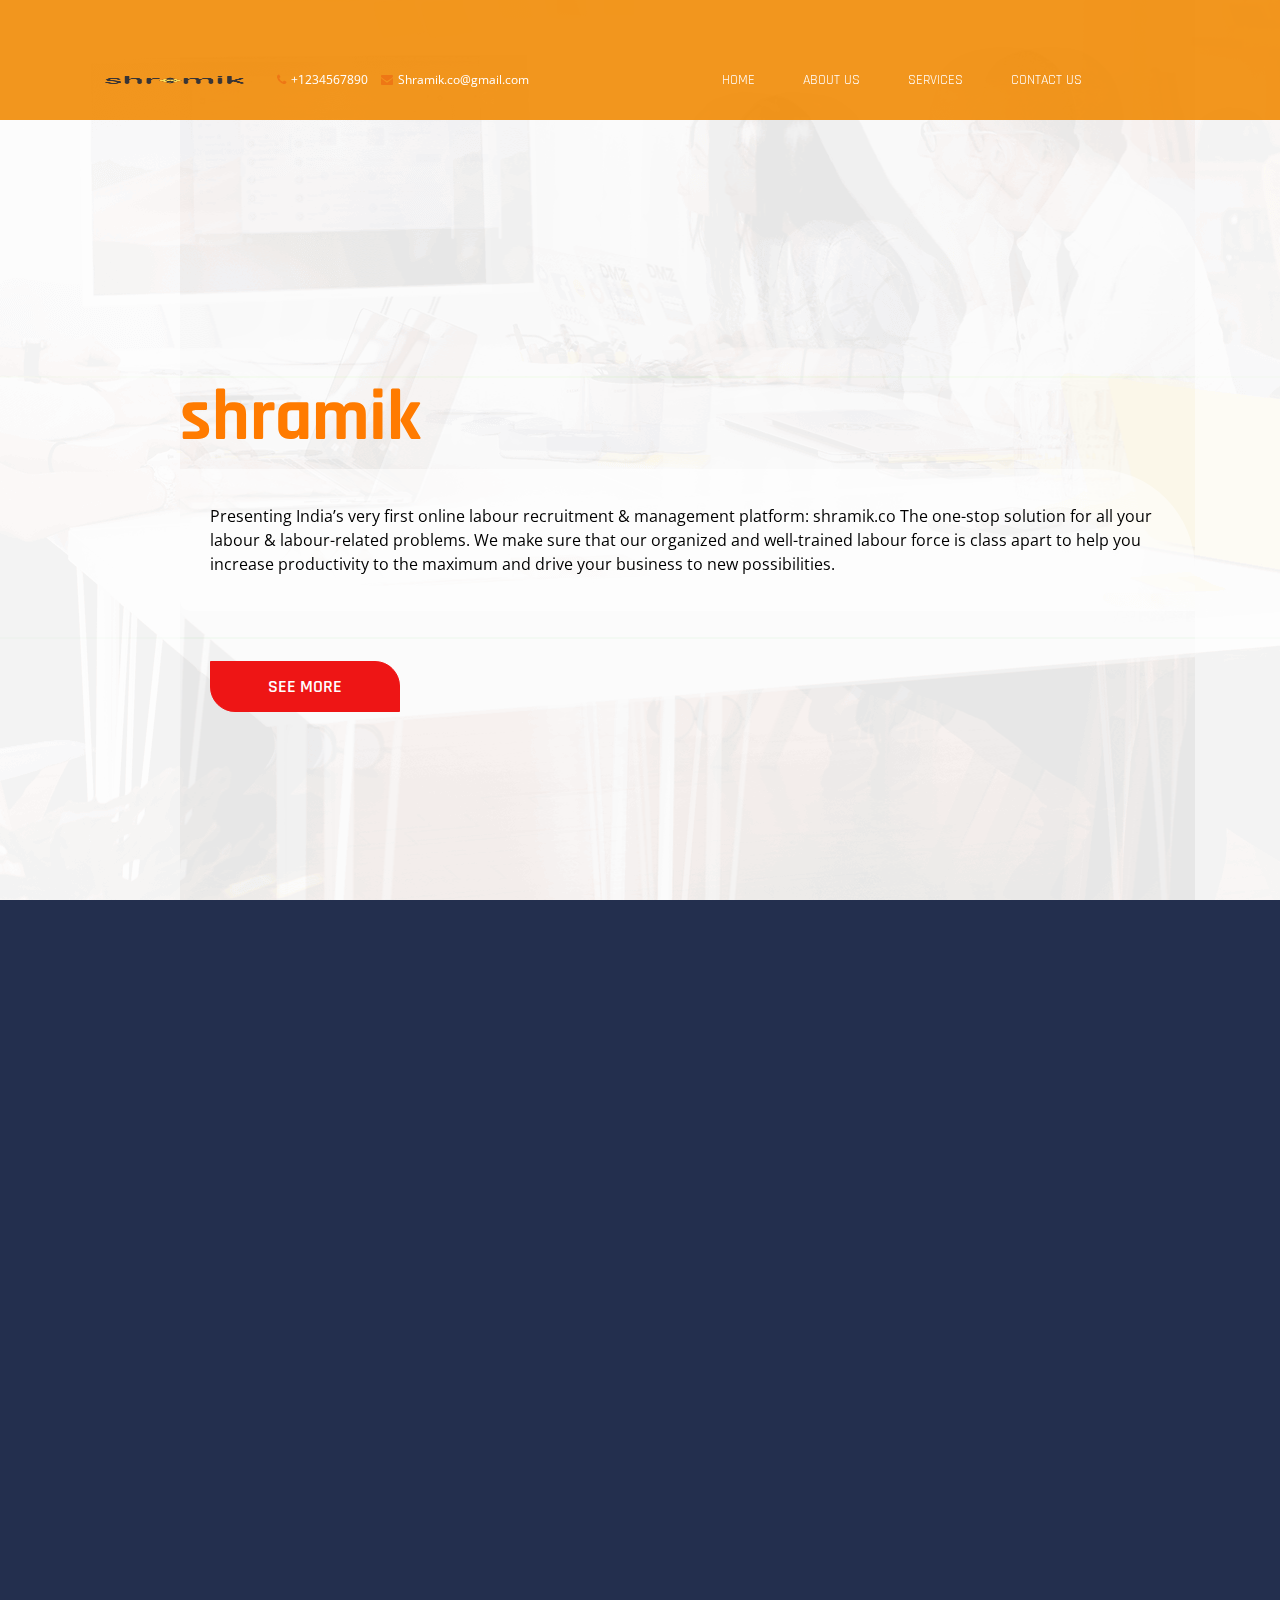
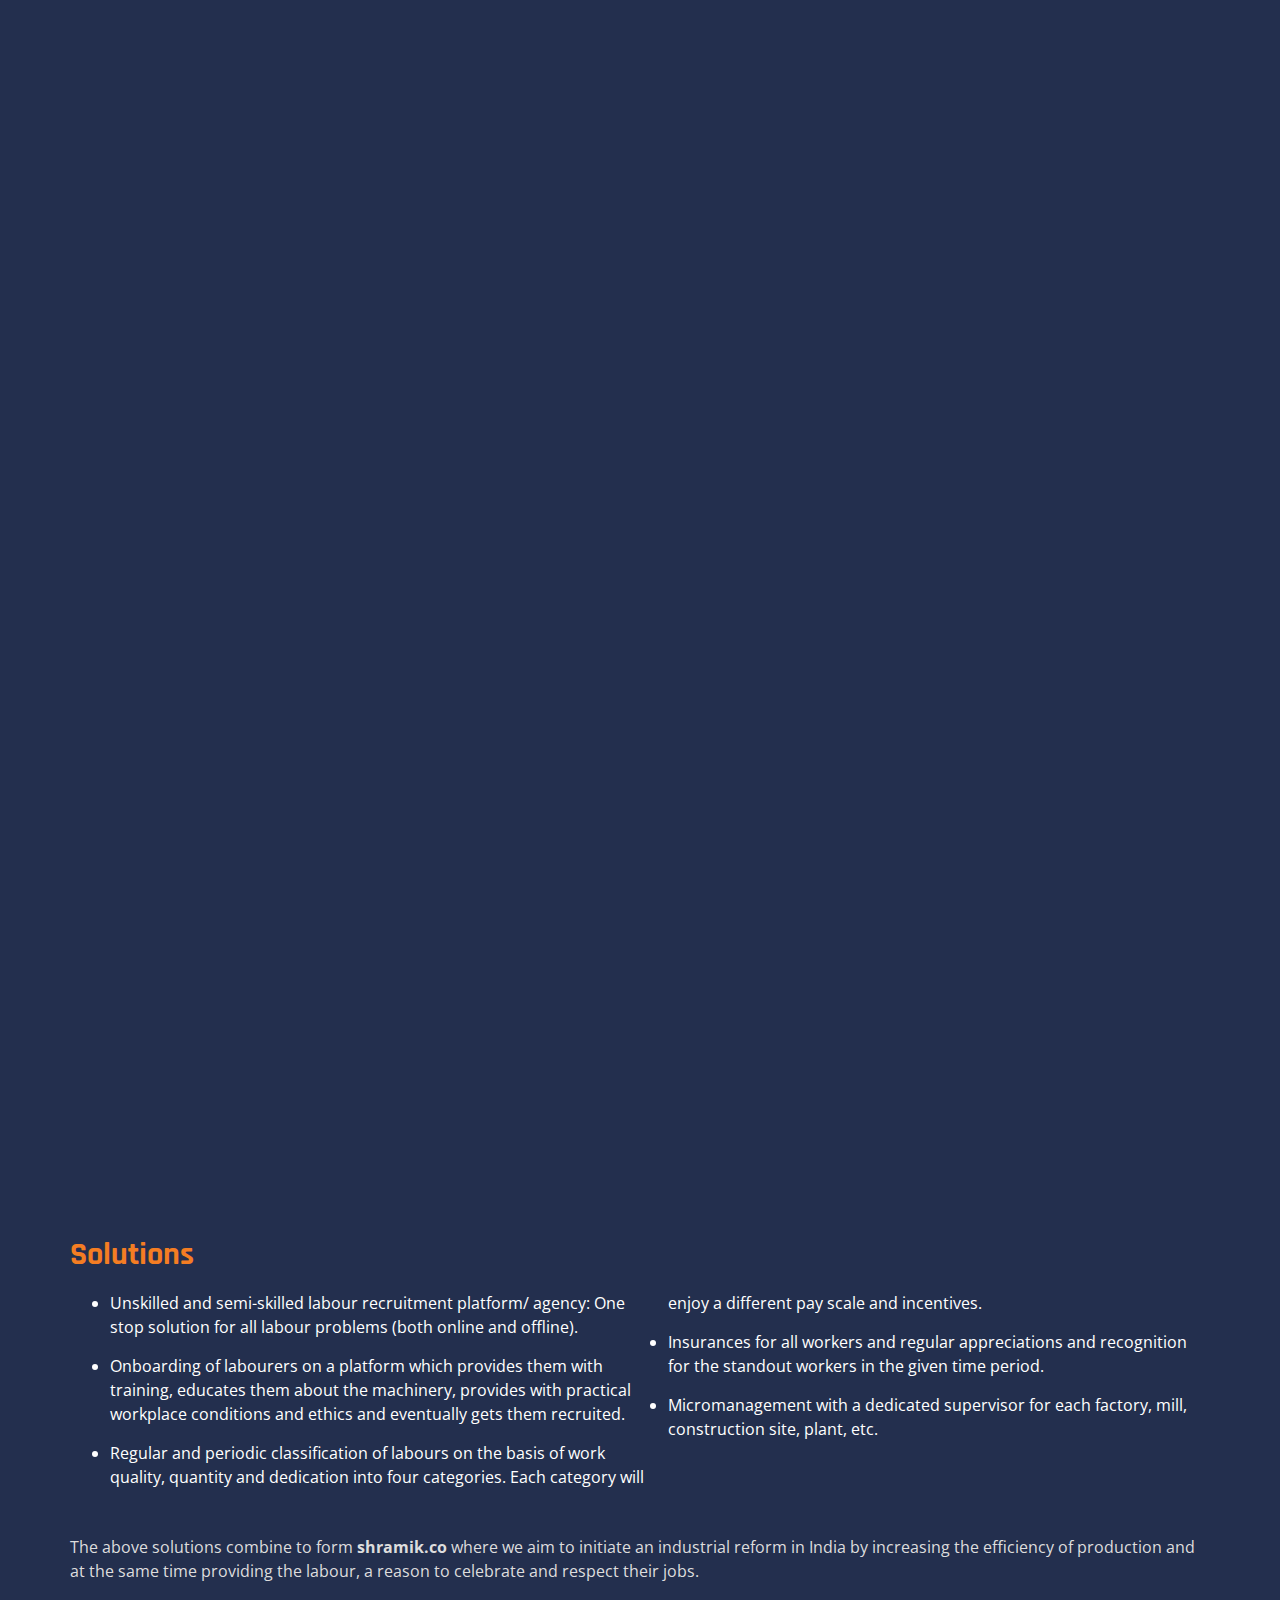
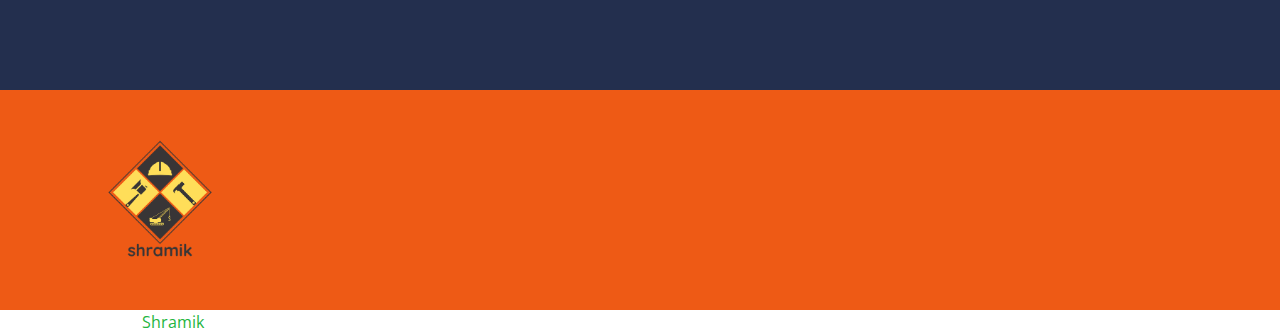
==== commit ff580e6c: "Add files via upload" ====
--- a/ourstory.html
+++ b/ourstory.html
@@ -25,12 +25,55 @@
     <!-- Responsive Stylesheet -->
     <link rel="stylesheet" href="assets/css/responsive.css">
 </head>
+<style>
+    #myBtn {
+  display: none; /* Hidden by default */
+  position: fixed; /* Fixed/sticky position */
+  bottom: 20px; /* Place the button at the bottom of the page */
+  right: 30px; /* Place the button 30px from the right */
+  z-index: 99; /* Make sure it does not overlap */
+  border: none; /* Remove borders */
+  outline: none; /* Remove outline */
+  background-color: green; /* Set a background color */
+  color: white; /* Text color */
+  cursor: pointer; /* Add a mouse pointer on hover */
+  padding: 15px; /* Some padding */
+  border-radius: 10px; /* Rounded corners */
+  font-size: 18px; /* Increase font size */
+}
+
+#myBtn:hover {
+  background-color: #555; /* Add a dark-grey background on hover */
+}
+
+</style>
+
 
 <body>
+    <button onclick="topFunction()" id="myBtn" title="Go to top">Top</button> 
     <!-- Loader Start -->
     <div class="css-loader">
         <div class="loader-inner line-scale d-flex align-items-center justify-content-center"></div>
     </div>
+    <script>//Get the button
+        var mybutton = document.getElementById("myBtn");
+        
+        // When the user scrolls down 20px from the top of the document, show the button
+        window.onscroll = function() {scrollFunction()};
+        
+        function scrollFunction() {
+          if (document.body.scrollTop > 20 || document.documentElement.scrollTop > 20) {
+            mybutton.style.display = "block";
+          } else {
+            mybutton.style.display = "none";
+          }
+        }
+        
+        // When the user clicks on the button, scroll to the top of the document
+        function topFunction() {
+          document.body.scrollTop = 0;
+          document.documentElement.scrollTop = 0;
+        }</script>
     <!-- Loader End -->
     <!-- Header Start -->
  
@@ -45,7 +88,7 @@
                
             </div>
             <nav class="navbar navbar-expand-md navbar-light">
-                <a class="navbar-brand" href="index.html"><img src="assets/images/4.png" alt="Multipurpose" style="width: 150px;height: 150px;"></a>
+                <a class="navbar-brand" href="index.html"><img src="assets/images/4.png" alt="Logo" style="width: 180px; height: 50px;"></a>
                 <div class="contact">&NonBreakingSpace;
                    &nbsp; <a href="tel:+1234567890" class="tel"><i class="fa fa-phone" aria-hidden="true"></i>+1234567890</a>
                     <a href="mailto:shramik.co@gmail.com"><i class="fa fa-envelope"
@@ -59,16 +102,18 @@
                 <div class="collapse navbar-collapse justify-content-end" id="navbarSupportedContent">
                     <ul class="navbar-nav">
                         <li class="nav-item"><a class="nav-link" href="#">Home</a></li>
-                        <li class="nav-item"><a class="nav-link" href="#">About Us</a></li>
-                        <li class="nav-item"><a class="nav-link" href="#">Services</a></li>
-                        <li class="nav-item"><a class="nav-link" href="#">Contact Us</a></li>
+                        <li class="nav-item"><a class="nav-link" href="#Aboutus">About Us</a></li>
+                        <li class="nav-item"><a class="nav-link" href="#services">Services</a></li>
+                        <li class="nav-item"><a class="nav-link" href="#Contactus">Contact Us</a></li>
                     </ul>
                   
                 </div>
             </nav>
         </div>
     </header> 
-    <!-- Hero Start -->
+ 
+
+<!-- Hero Start -->
     <section class="hero">
         <div class="container">
             <div class="row">
@@ -157,6 +202,7 @@
                         </li>
                         
                         <li>Labours in India receive compensations according to the law but receive no insurance policy.</li>
+                        <br>
                         <li>Efficiency and productivity of the Indian labour are almost 3 times lower than American and Chinese labour.</li>
                         
                         <li>Contractual labour often receives almost half of the wages they should receive otherwise.</li>  
@@ -171,10 +217,7 @@
                     Therefore, contractual hiring of labour has resulted in a growth of productivity but has resulted in migrant workers receiving a lesser and lesser share of the profits (3 times lesser share as they used to receive in the 1980s).
                 </p>
         
-                <div>
-                    <p><img src="img/ourstory2.png" alt="Labours" class="responsive" style="float:right;width:600; height:500;">Not only monetary losses but Indian labour also never receive insurance or recognition.
-                    </p>
-                </div>
+               
                 <blockquote class="generic-blockquote">
                 <p><br>
                     Average Indian labour works for around 25-30 years of their life and is only eligible for compensation in case of any mishap only at the place of work. Leave apart medical/ life insurances, they hardly ever receive recognition and respect at the workplace.
--- a/assets/css/style.css
+++ b/assets/css/style.css
@@ -1,9 +1,4 @@
-/*------------------------------------------------------------------
- * Multipurpose: Free Template by FreeHTML5.co
- * Author: https://freehtml5.co
- * Facebook: https://facebook.com/fh5co
- * Twitter: https://twitter.com/fh5co
- -------------------------------------------------------------------*/
+/*------------------------------------------------------------------*/
 /*------------------------------------------------------------------
 [Table of styles content]
 
@@ -25,7 +20,7 @@
     1 - Header
 ------------------------------------*/
 header {
-  background-color: rgba(240, 144, 0, 0.53);
+  background-color: rgba(240, 136, 0, 0.883);
   position: sticky;
   color: rgba(201, 192, 192, 0.863);
   z-index: 1000;
@@ -40,7 +35,7 @@
   width: 100%;
   height: 2px;
   background-color: rgba(255, 255, 255, 0.02);
-  position: absolute;
+  position: sticky;
   left: 0;
   bottom: -20px;
 }
@@ -172,7 +167,7 @@
     1 - Hero
 ------------------------------------*/
 .hero {
-  background: url("../images/.png") no-repeat center;
+  background: url("../images/test-clients-bg.png") no-repeat center;
   background-size: flex;
   overflow: hidden;
   position: relative;
@@ -198,12 +193,14 @@
 
 .hero .slide-content h1 {
   color: rgb(255, 123, 0);
+  font-family: League -apple-system, BlinkMacSystemFont, 'Segoe UI', Roboto, Oxygen, Ubuntu, Cantarell, 'Spartan League'
   text-shadow: 0px 2px 4px rgba(0, 0, 0, 0.56);
-  text-transform: uppercase;
+  text-transform: lowercase;
   -webkit-transform: matrix(0.93128, 0, 0, 0.93128, 0, 0);
           transform: matrix(0.93128, 0, 0, 0.93128, 0, 0);
   font-weight: bold;
 }
+
 
 .hero .slide-content p {
   color: #000000;
@@ -488,10 +485,11 @@
 ------------------------------------*/
 .trust {
   padding: 75px 0;
-  background-color: #26264b;
+  background-color: #232f4e;
   color: #ddd;
   position: relative;
 }
+
 
 .trust .title {
   margin-bottom: 46px;
@@ -794,7 +792,7 @@
 }
 
 .contact-widget a {
-  color: #aaa;
+  color: rgb(255, 249, 249);
 }
 
 .contact-widget i {
@@ -803,7 +801,7 @@
 
 .twitter-widget i,
 .twitter-widget h6 {
-  color: #777;
+  color: rgb(255, 254, 254);
 }
 
 span {
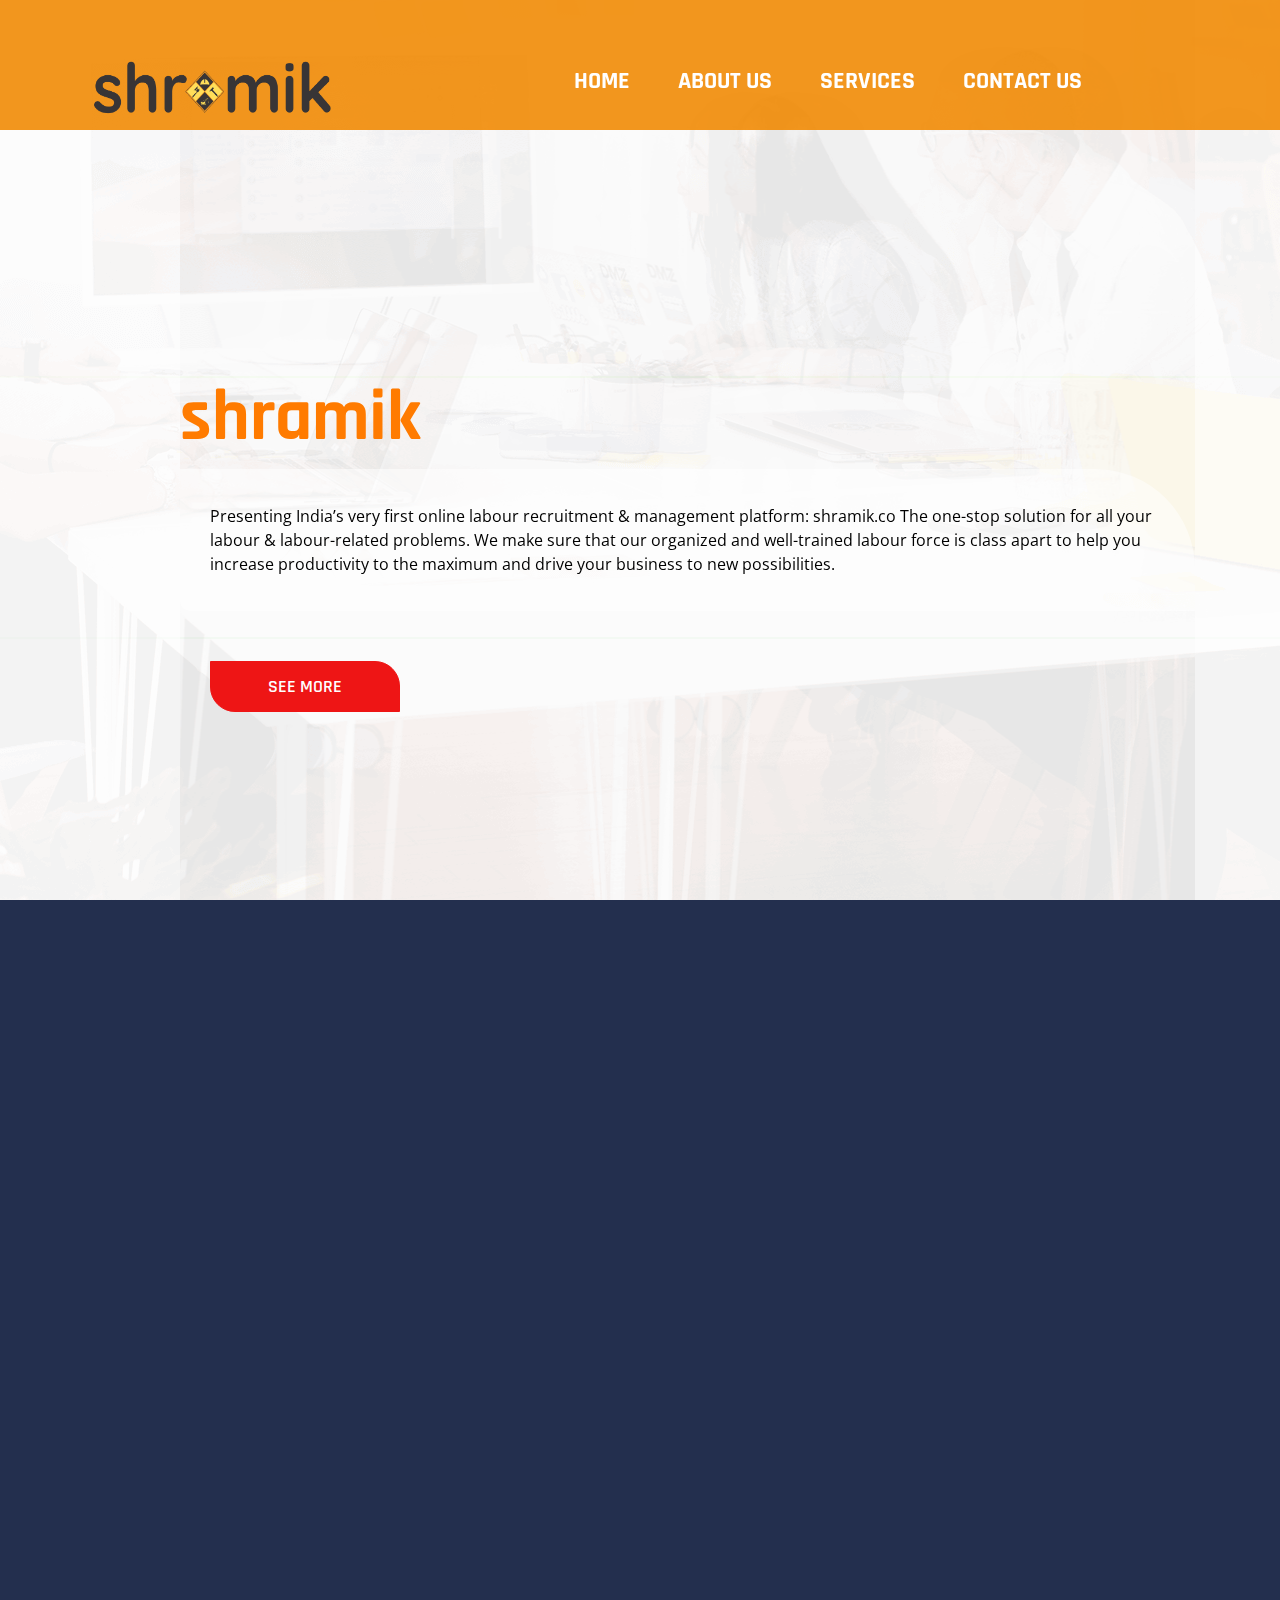
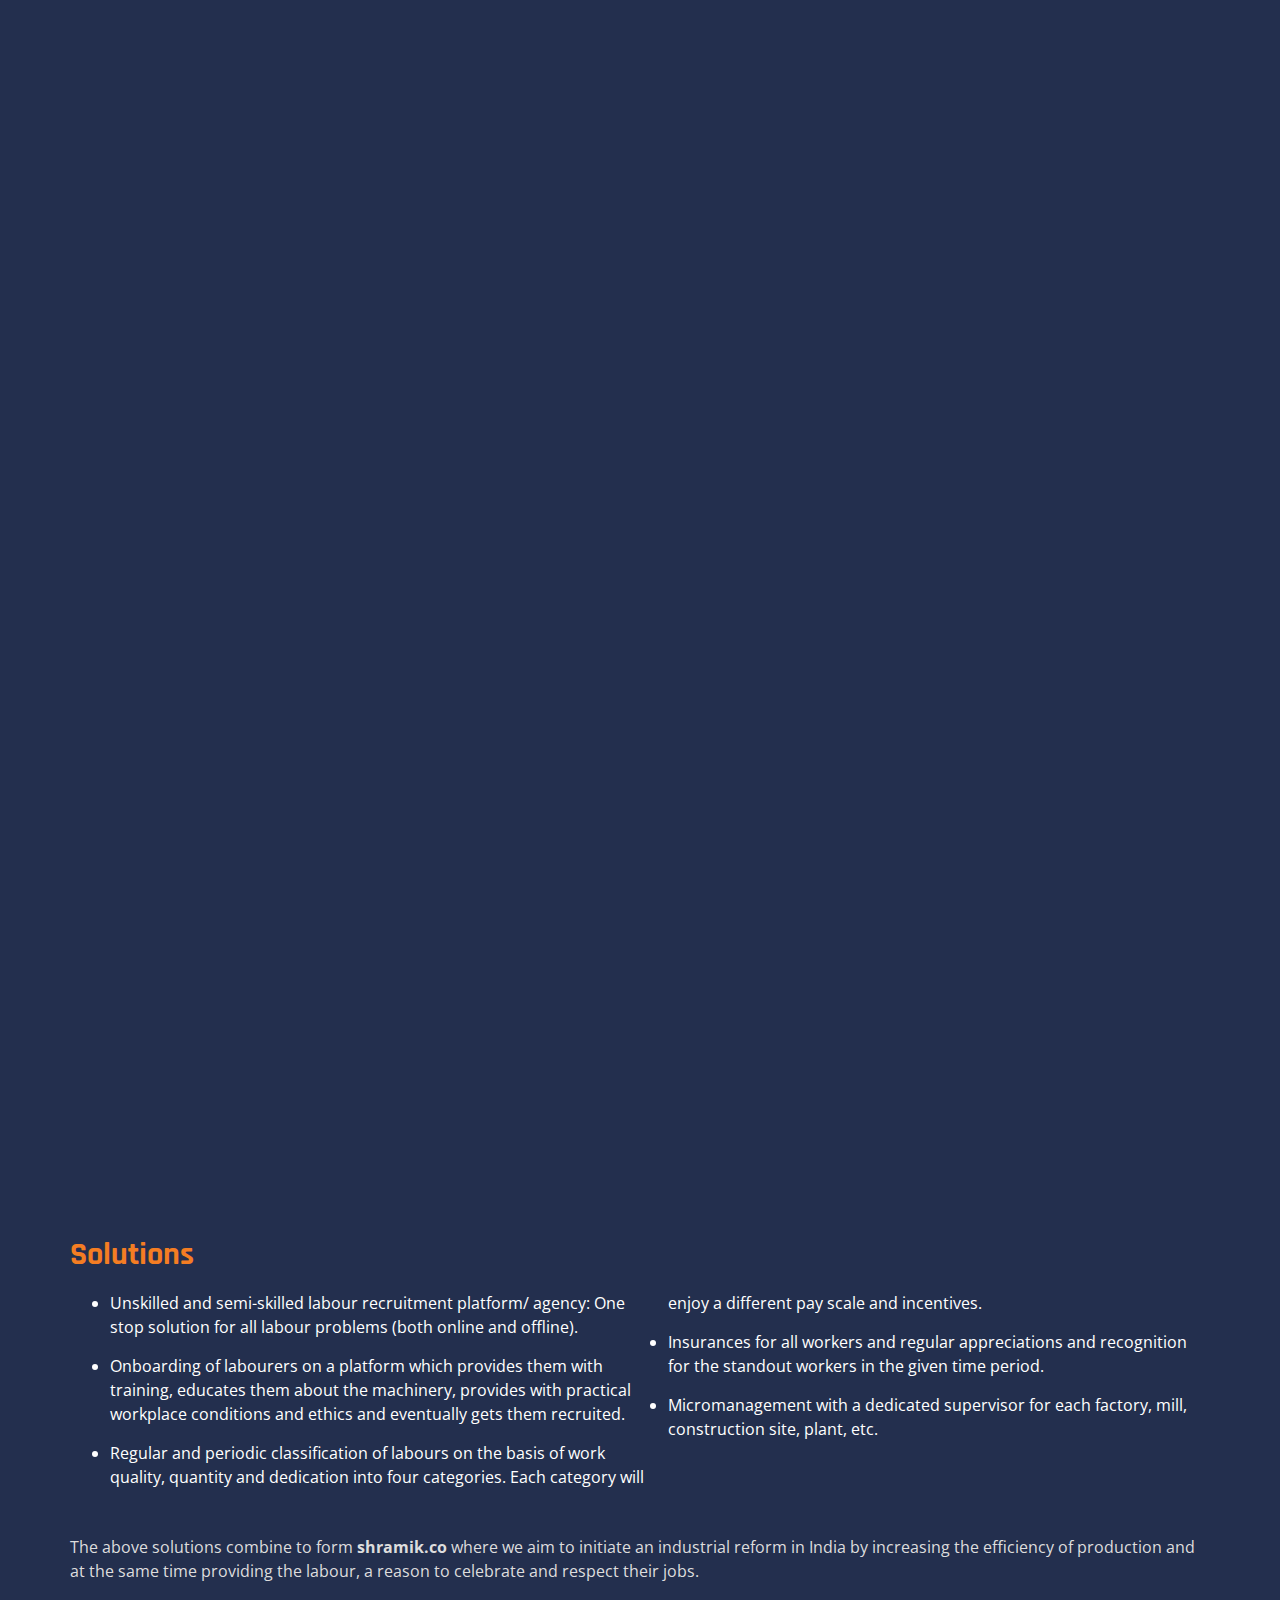
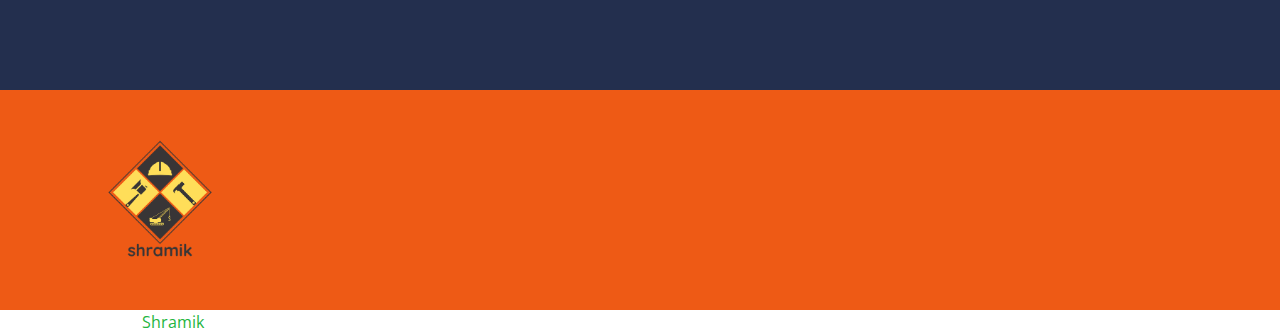
==== commit 073c1e50: "Add files via upload" ====
--- a/ourstory.html
+++ b/ourstory.html
@@ -88,24 +88,20 @@
                
             </div>
             <nav class="navbar navbar-expand-md navbar-light">
-                <a class="navbar-brand" href="index.html"><img src="assets/images/4.png" alt="Logo" style="width: 180px; height: 50px;"></a>
-                <div class="contact">&NonBreakingSpace;
-                   &nbsp; <a href="tel:+1234567890" class="tel"><i class="fa fa-phone" aria-hidden="true"></i>+1234567890</a>
-                    <a href="mailto:shramik.co@gmail.com"><i class="fa fa-envelope"
-                            aria-hidden="true"></i>Shramik.co@gmail.com</a>
-                </div>
+                <a class="navbar-brand" href="index.html"><img src="assets/images/4.png" alt="Logo" style="width: 250px; height: 60px;"></a>
                 <div class="group d-flex align-items-center">
                     
                   
                 </div>
                 <a class="search-icon d-none d-md-block" href="#">
-                <div class="collapse navbar-collapse justify-content-end" id="navbarSupportedContent">
-                    <ul class="navbar-nav">
-                        <li class="nav-item"><a class="nav-link" href="#">Home</a></li>
-                        <li class="nav-item"><a class="nav-link" href="#Aboutus">About Us</a></li>
-                        <li class="nav-item"><a class="nav-link" href="#services">Services</a></li>
-                        <li class="nav-item"><a class="nav-link" href="#Contactus">Contact Us</a></li>
-                    </ul>
+                    <div class="collapse navbar-collapse justify-content-end" id="navbarSupportedContent">
+                        <ul class="navbar-nav">
+                            <li class="nav-item"><a class="nav-link" href="index.html"><h4><strong>Home</strong></h4></a></li>
+                            <li class="nav-item"><a class="nav-link" href="#Aboutus"><h4><strong>About Us</h4></strong></a></li>
+                            <li class="nav-item"><a class="nav-link" href="#Services"><h4><strong>Services</h4></strong></a></li>
+                            <li class="nav-item"><a class="nav-link" href="#Contactus"><h4><strong>Contact Us</h4></strong></a></li>
+                        </ul>
+                      
                   
                 </div>
             </nav>
